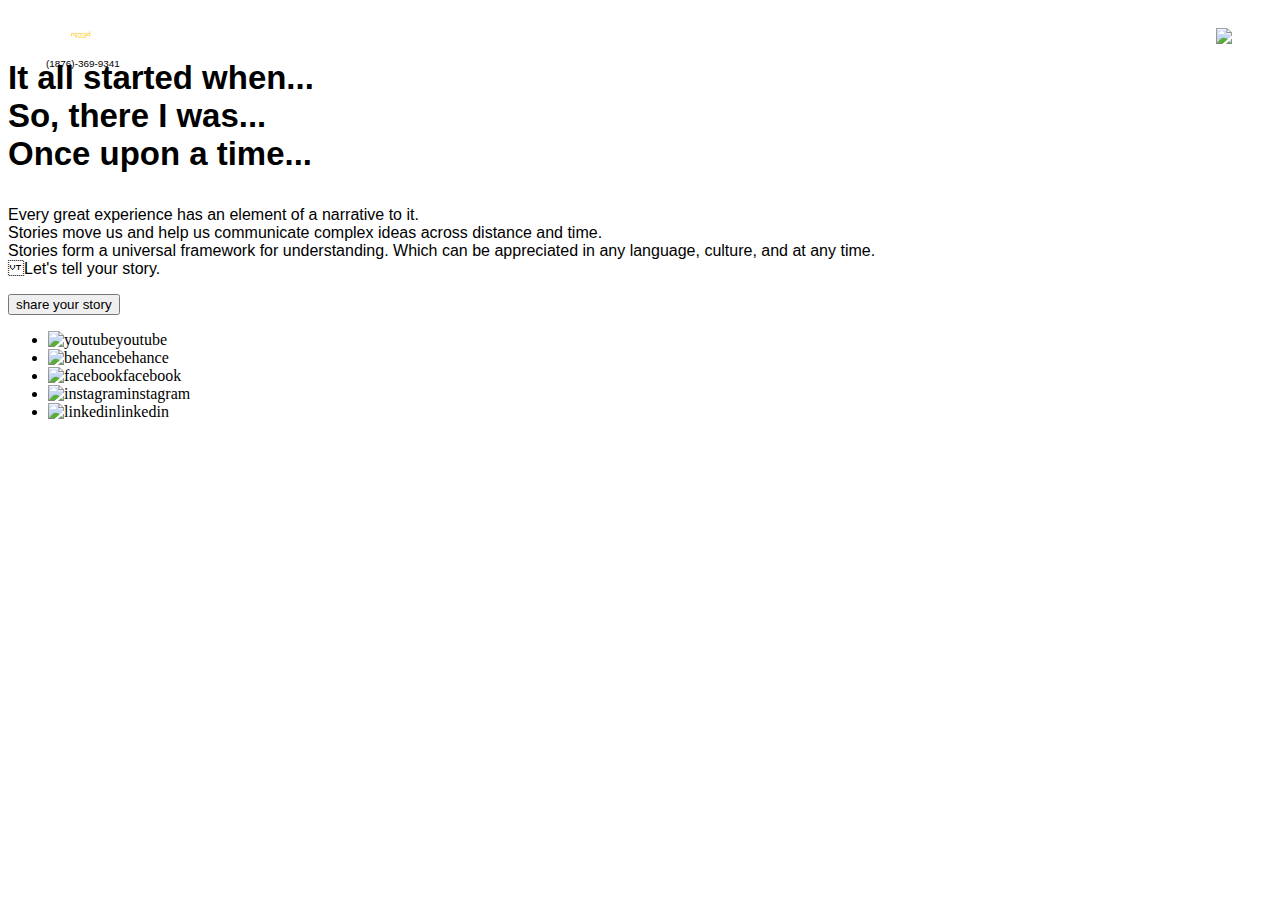
==== index.html @ e54c2149 "site update: +mobile menu styling" ====
<!DOCTYPE html>
<html>
	<head>
		<meta http-equiv="Content-Type" content="text/html;charset=UTF-8" />
		<meta name="viewport" content="width=device-width, initial-scale=1.0" />
		<meta
			name="description"
			content="The portfolio website of nomadwebandmedia.com. It Showcases web design and web development projects done by Jerome Derryl Matthews."
		/>
		<meta
			name="keywords"
			content="web design, web development, design blog,personal portfolio website, freelancer, web application development"
		/>
		<!-- look into generating keywords from a keyword pattern finder online near to site launch to refine SEO efforts. Use site's content for data mining.-->
		<meta name="author" content="Jerome Derryl Matthews" />

		<link rel="stylesheet" href="https://use.typekit.net/llu1gif.css" />
		<!-- project font imports from ADOBE fonts. Using the typekit.net CDN 
        for font delivery-->
		<link rel="stylesheet" type="text/css" href="main.css" />
		<!-- project main Stylesheet file. Complied from the main SCSS-->

		<title>nomad | Let's tell your story</title>
	</head>
	<body>
		<div class="sitenav__overlay">
		</div><!-- end mobile overlay-->
		<header class="header">
			<nav class="sitenav-container">
				<div class="sitenav-logo-contact-container">
					<img class="sitenav__logo"
						src="/img-mobile-p/Nomad-orange.png"
						href="/index.html"
						alt=" nomadWebAndMedia company logo"
					/><!-- end Logo-->
					<span class="sitenav__contactNum">(1876)-369-9341</span>

                    <img class="sitenav__hamburger" src="/img-mobile-p/icons8-hamburger-menu.png" alt="mobile navigation menu icon. Click for navigation">
				</div><!-- end Site Navigation Logo, Contact number, and Mobile Nav Contatiner-->
				
				<ul class="sitenav__links sitenav__links--hide">
					<li id=="projects"><a href="#">Projects</a></li>
					<li id="about"><a href="#">About</a></li>
					<li id="contact"><a href="#">Contact</a></li>
					<li id="blog"><a href="#">Blog</a></li>
				</ul><!-- end Ul-->
			
			</nav><!-- end Navigation -->
		</header>
		<!-- end Header -->
	

		<main class="main-container">
			<section class="hero-section-1">
				<article class="hero__article">
					<p class="hero__copy">
						It all started when... <br />
						So, there I was... <br />
						Once upon a time...<br/>
					</p>
				</article>
				<!-- end Article-->
			</section>
			<!-- end Hero Section - 1 -->

			<section class="hero-section-2">
				<article class="hero__article-2">
					<p class="hero__copy-body">
						Every great experience has an element of a narrative to it.

						<br />Stories move us and help us communicate complex ideas across distance
						and time.

						<br />Stories form a universal framework for understanding. Which can be
						appreciated in any language, culture, and at any time.
						<br />
						Let's tell your story.
					</p>
				</article>
				<!-- end Article-->
			</section>
			<!-- end Hero Section - 2-->

			<section class="hero-section-3">
				<button class="hero-button">share your story</button>
			</section>
			<!-- end Hero Section - 3-->
		</main>
		<!-- end Main Content -->

		<footer class="main-footer">
			<!-- social-media-icons-->
			<ul class="main-footer__social-icons">
				<li href="#"><img src="/sm-icons/icons8-youtube.svg" alt="youtube" />youtube</li>
				<li href="#"><img src="/sm-icons/icons8-behance.svg" alt="behance" />behance</li>
				<li href="#"><img src="/sm-icons/icons8-facebook.svg" alt="facebook" />facebook</li>
				<li href="#">
					<img src="/sm-icons/icons8-instagram.svg" alt="instagram" />instagram
				</li>
				<li href="#"><img src="/sm-icons/icons8-linkedin.svg" alt="linkedin" />linkedin</li>
			</ul>
			<!-- end Social-media-icons-->
		</footer>
		<!-- end Main Footer-->

        <script src="/main.js" type="text/javascript" defer></script><!-- end script -->
	</body>
</html>
---- main.css ----
@import url("/partials/_base.css");
.hero__copy {
  font-family: proxima-nova, Arial, Helvetica, sans-serif;
  font-weight: 900;
  font-style: normal;
  font-size: 2.06rem;
}

.hero__copy-body {
  font-size: 1rem;
  font-family: futura-pt, Helvetica, Arial, sans-serif;
  font-weight: 400;
  font-style: normal;
}

.sitenav--container {
  position: relative;
  z-index: 1;
}

.sitenav-logo-contact-container {
  position: relative;
}

.sitenav__logo {
  position: absolute;
  width: 94px;
  height: 53px;
  top: 0px;
  left: 26px;
}

.sitenav__contactNum {
  position: relative;
  display: inline-block;
  width: 115px;
  top: 45px;
  left: 38px;
  font-family: proxima-nova, Arial, Helvetica, sans-serif;
  font-weight: 400;
  font-style: normal;
  font-size: 0.62rem;
}

.sitenav__links--hide {
  display: none;
}

.sitenav__links--show {
  display: block;
}

.sitenav__links {
  z-index: 3;
  position: fixed;
  top: 15vh;
  left: 65px;
  margin: auto;
  text-align: center;
  font-family: futura-pt, Helvetica, Arial, sans-serif;
  font-weight: 400;
  font-style: normal;
  font-size: 1.87rem;
}
.sitenav__links li {
  width: 140px;
  height: 67px;
  margin-top: 50px;
  margin-bottom: 50px;
  list-style: none;
  background-color: rgba(109, 109, 109, 0.2);
}
.sitenav__links li > a {
  text-decoration: none;
  color: #fff;
}

.sitenav__hamburger {
  position: absolute;
  right: 36px;
  top: 20px;
  width: 20px;
  height: 20px;
}

.--overlay-remove {
  display: none;
}

.--mobile-overlay {
  position: fixed;
  background-color: rgba(0, 0, 0, 0.9);
  width: 100vw;
  height: 100vh;
  z-index: 2;
}/*# sourceMappingURL=main.css.map */
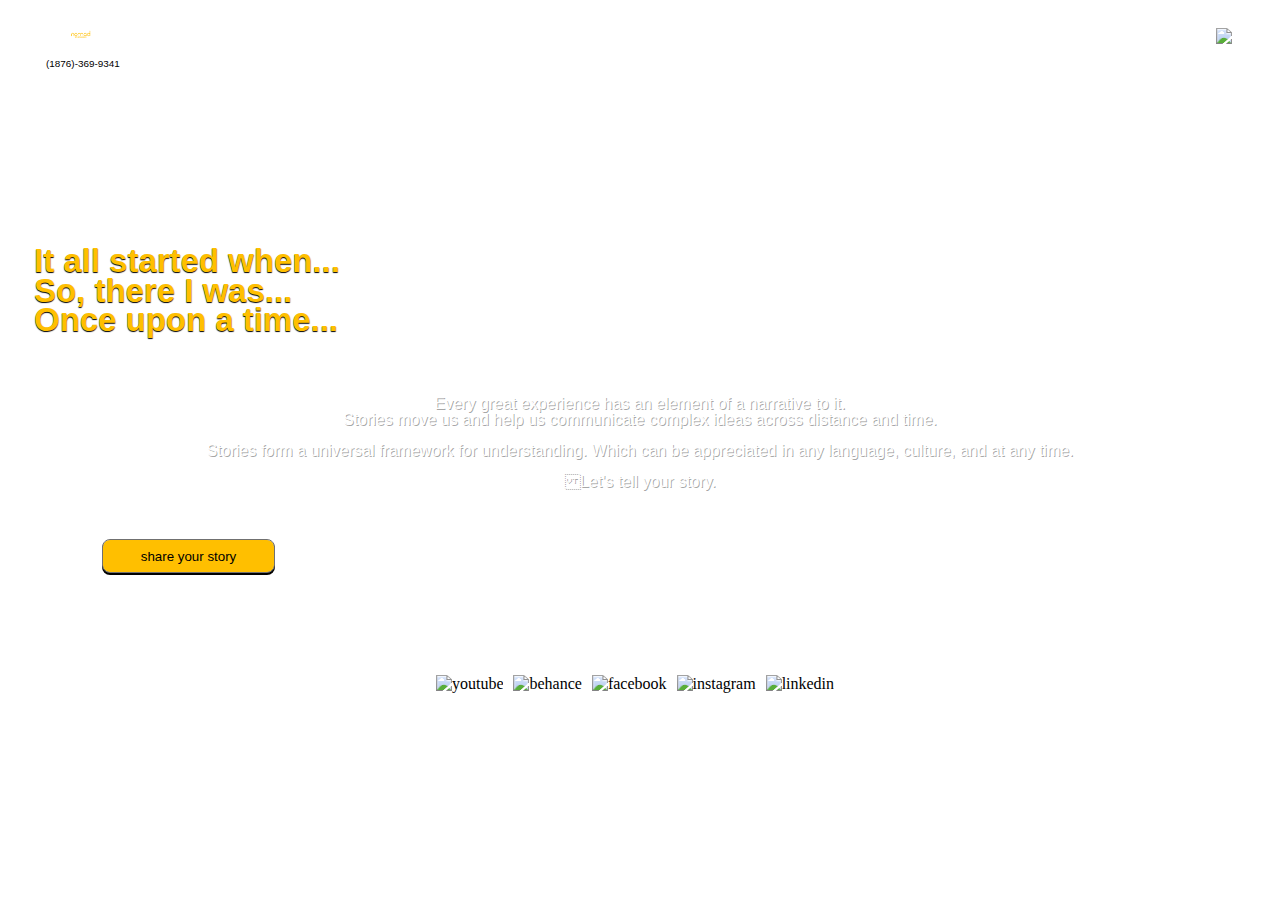
==== commit 0ed7b4ce: "site update: +  set design layout from m-p design." ====
--- a/index.html
+++ b/index.html
@@ -23,32 +23,63 @@
 		<title>nomad | Let's tell your story</title>
 	</head>
 	<body>
-		<div class="sitenav__overlay">
-		</div><!-- end mobile overlay-->
+		<div class="sitenav__overlay"></div>
+		<!-- end mobile overlay-->
 		<header class="header">
 			<nav class="sitenav-container">
 				<div class="sitenav-logo-contact-container">
-					<img class="sitenav__logo"
+					<img
+						class="sitenav__logo"
 						src="/img-mobile-p/Nomad-orange.png"
 						href="/index.html"
 						alt=" nomadWebAndMedia company logo"
 					/><!-- end Logo-->
 					<span class="sitenav__contactNum">(1876)-369-9341</span>
 
-                    <img class="sitenav__hamburger" src="/img-mobile-p/icons8-hamburger-menu.png" alt="mobile navigation menu icon. Click for navigation">
-				</div><!-- end Site Navigation Logo, Contact number, and Mobile Nav Contatiner-->
-				
+					<img
+						class="sitenav__hamburger"
+						src="/img-mobile-p/icons8-hamburger-menu.png"
+						alt="mobile navigation menu icon. Click for navigation"
+					/>
+				</div>
+				<!-- end Site Navigation Logo, Contact number, and Mobile Nav Contatiner-->
+
 				<ul class="sitenav__links sitenav__links--hide">
-					<li id=="projects"><a href="#">Projects</a></li>
-					<li id="about"><a href="#">About</a></li>
-					<li id="contact"><a href="#">Contact</a></li>
-					<li id="blog"><a href="#">Blog</a></li>
-				</ul><!-- end Ul-->
-			
-			</nav><!-- end Navigation -->
+					<div id="projects">
+						<li>
+							<a href="#">
+								<span id="projects-text">Projects</span>
+							</a>
+						</li>
+					</div>
+
+					<div id="about">
+						<li>
+							<a href="#">
+								<span id="about-text">About</span>
+							</a>
+						</li>
+					</div>
+					<div id="contact">
+						<li>
+							<a href="#">
+								<span id="contact-text">Contact</span>
+							</a>
+						</li>
+					</div>
+					<div id="blog">
+						<li>
+							<a href="#">
+								<span id="blog-text">Blog</span>
+							</a>
+						</li>
+					</div>
+				</ul>
+				<!-- end Ul-->
+			</nav>
+			<!-- end Navigation -->
 		</header>
 		<!-- end Header -->
-	
 
 		<main class="main-container">
 			<section class="hero-section-1">
@@ -56,7 +87,7 @@
 					<p class="hero__copy">
 						It all started when... <br />
 						So, there I was... <br />
-						Once upon a time...<br/>
+						Once upon a time...<br />
 					</p>
 				</article>
 				<!-- end Article-->
@@ -66,14 +97,14 @@
 			<section class="hero-section-2">
 				<article class="hero__article-2">
 					<p class="hero__copy-body">
-						Every great experience has an element of a narrative to it.
-
-						<br />Stories move us and help us communicate complex ideas across distance
-						and time.
+						Every great experience has an element of a narrative to it.<br />Stories
+						move us and help us communicate complex ideas across distance and time.
+						<br />
+						
 
 						<br />Stories form a universal framework for understanding. Which can be
 						appreciated in any language, culture, and at any time.
-						<br />
+						<br /> <br>
 						 Let's tell your story.
 					</p>
@@ -86,24 +117,27 @@
 				<button class="hero-button">share your story</button>
 			</section>
 			<!-- end Hero Section - 3-->
+
+			<footer class="main-footer">
+				<!-- social-media-icons-->
+				<ul class="main-footer__social-icons">
+					<li href="#"><img src="/m-p-sm-icons/icons8-youtube.svg" alt="youtube" /></li>
+					<li href="#"><img src="/m-p-sm-icons/icons8-behance.svg" alt="behance" /></li>
+					<li href="#"><img src="/m-p-sm-icons/icons8-facebook.svg" alt="facebook" /></li>
+					<li href="#">
+						<img src="/m-p-sm-icons/icons8-instagram.svg" alt="instagram" />
+					</li>
+					<li href="#"><img src="/m-p-sm-icons/icons8-linkedin.svg" alt="linkedin" /></li>
+				</ul>
+				<!-- end Social-media-icons-->
+			</footer>
+			<!-- end Main Footer-->
 		</main>
 		<!-- end Main Content -->
 
-		<footer class="main-footer">
-			<!-- social-media-icons-->
-			<ul class="main-footer__social-icons">
-				<li href="#"><img src="/sm-icons/icons8-youtube.svg" alt="youtube" />youtube</li>
-				<li href="#"><img src="/sm-icons/icons8-behance.svg" alt="behance" />behance</li>
-				<li href="#"><img src="/sm-icons/icons8-facebook.svg" alt="facebook" />facebook</li>
-				<li href="#">
-					<img src="/sm-icons/icons8-instagram.svg" alt="instagram" />instagram
-				</li>
-				<li href="#"><img src="/sm-icons/icons8-linkedin.svg" alt="linkedin" />linkedin</li>
-			</ul>
-			<!-- end Social-media-icons-->
-		</footer>
-		<!-- end Main Footer-->
+		
 
-        <script src="/main.js" type="text/javascript" defer></script><!-- end script -->
+		<script src="/main.js" type="text/javascript" defer></script>
+		<!-- end script -->
 	</body>
 </html>
--- a/main.css
+++ b/main.css
@@ -53,22 +53,48 @@
 .sitenav__links {
   z-index: 3;
   position: fixed;
-  top: 15vh;
-  left: 65px;
+  left: 72px;
   margin: auto;
-  text-align: center;
   font-family: futura-pt, Helvetica, Arial, sans-serif;
   font-weight: 400;
   font-style: normal;
   font-size: 1.87rem;
 }
-.sitenav__links li {
+.sitenav__links #projects {
+  text-align: center;
   width: 140px;
   height: 67px;
-  margin-top: 50px;
-  margin-bottom: 50px;
+  background-color: rgba(109, 109, 109, 0.2);
+  position: relative;
+  margin-top: 67px;
+}
+.sitenav__links #about,
+.sitenav__links #contact {
+  text-align: center;
+  width: 140px;
+  height: 67px;
+  background-color: rgba(109, 109, 109, 0.2);
+  position: relative;
+  margin-top: 130px;
+  margin-bottom: 130px;
+}
+.sitenav__links #blog {
+  text-align: center;
+  width: 140px;
+  height: 67px;
+  background-color: rgba(109, 109, 109, 0.2);
+  position: relative;
+  margin-bottom: 66px;
+}
+.sitenav__links #projects-text,
+.sitenav__links #about-text,
+.sitenav__links #contact-text,
+.sitenav__links #blog-text {
+  position: relative;
+  top: 15px;
+}
+.sitenav__links li {
   list-style: none;
-  background-color: rgba(109, 109, 109, 0.2);
 }
 .sitenav__links li > a {
   text-decoration: none;
@@ -93,4 +119,62 @@
   width: 100vw;
   height: 100vh;
   z-index: 2;
+}
+
+.main-container {
+  position: relative;
+  top: 220px;
+}
+
+body {
+  background-image: url("/img-mobile-p/m-p-home-bg-img.png");
+  background-position: top 0px left -367px;
+  background-repeat: no-repeat;
+}
+body .hero__copy {
+  color: #ffbf00;
+  margin: 0px 26px 61px 26px;
+  letter-spacing: 0px;
+  text-shadow: 0px 1px 1px #000000;
+  line-height: 90%;
+}
+body .hero__copy-body {
+  color: #ffffff;
+  margin: auto 57px;
+  letter-spacing: 0px;
+  text-shadow: 1px 1px 0px rgba(0, 0, 0, 0.3490196078);
+  opacity: 1;
+  text-align: center;
+  line-height: 98%;
+  margin-bottom: 49px;
+}
+body .hero-button {
+  background: #ffbf00 0% 0% no-repeat padding-box;
+  box-shadow: 0px 2px 0px #000000;
+  border: 1px solid #707070;
+  border-radius: 8px;
+  opacity: 1;
+  position: relative;
+  left: 94px;
+  width: 173px;
+  height: 34px;
+  margin-bottom: 102px;
+}
+
+.main-footer {
+  margin-bottom: 30px;
+}
+
+.main-footer__social-icons {
+  margin: 0px;
+  padding: 0px;
+  display: flex;
+  flex-direction: row;
+  flex-wrap: wrap;
+  list-style: none;
+  text-decoration: none;
+  justify-content: center;
+}
+.main-footer__social-icons li {
+  margin-right: 10px;
 }/*# sourceMappingURL=main.css.map */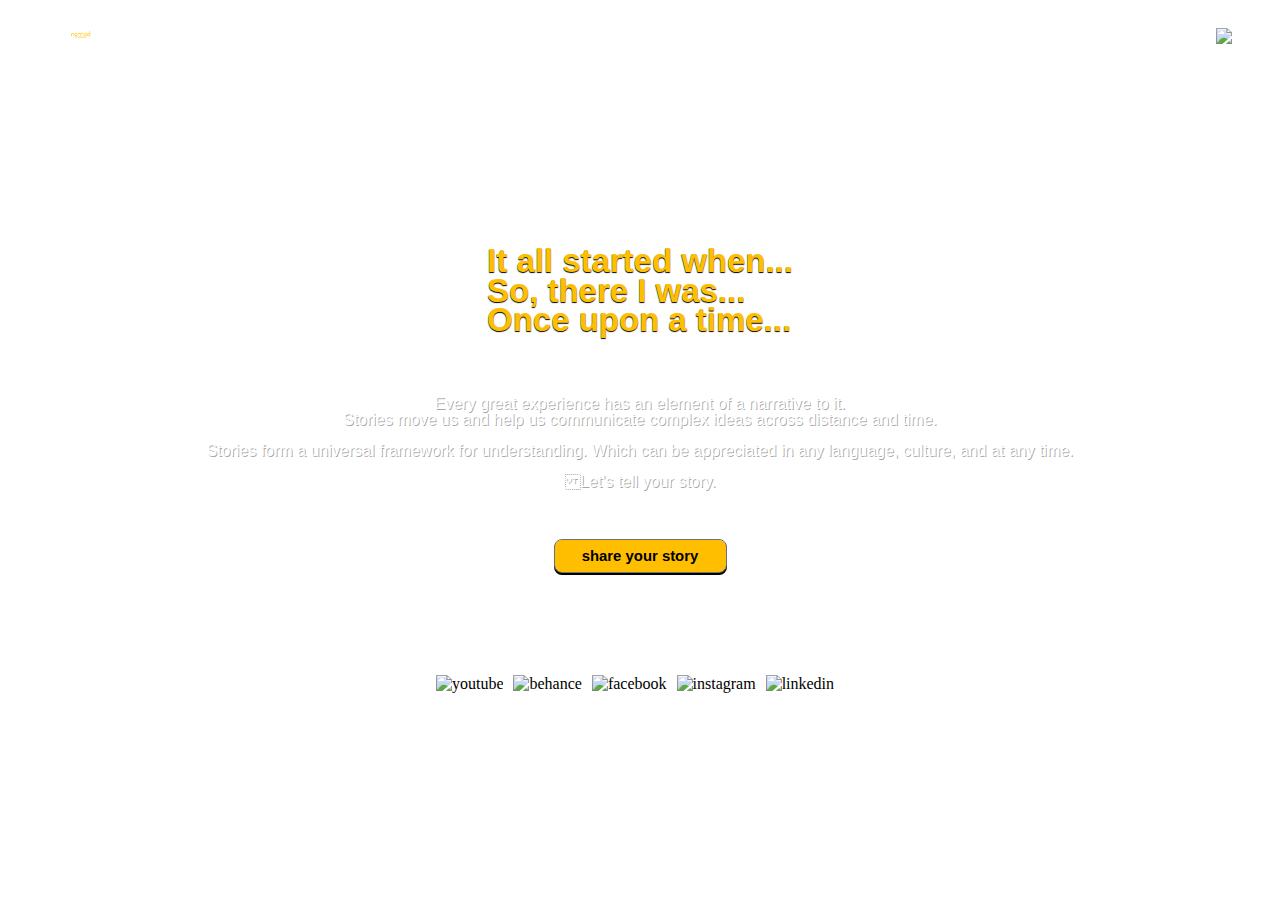
==== commit 61d037d5: "site update: +trial-file organization - css&scss" ====
--- a/index.html
+++ b/index.html
@@ -18,6 +18,10 @@
 		<!-- project font imports from ADOBE fonts. Using the typekit.net CDN 
         for font delivery-->
 		<link rel="stylesheet" type="text/css" href="main.css" />
+		<link rel="stylesheet" type="text/css" href="homeTabletP.css" />
+		<link rel="stylesheet" type="text/css" href="homeTabletL.css" />
+		<link rel="stylesheet" type="text/css" href="homeDesktopL.css" />
+
 		<!-- project main Stylesheet file. Complied from the main SCSS-->
 
 		<title>nomad | Let's tell your story</title>
@@ -38,7 +42,7 @@
 
 					<img
 						class="sitenav__hamburger"
-						src="/img-mobile-p/icons8-hamburger-menu.png"
+						src="/m-p-sm-icons/icons8-hamburger-menu-100-white.svg"
 						alt="mobile navigation menu icon. Click for navigation"
 					/>
 				</div>
@@ -100,11 +104,10 @@
 						Every great experience has an element of a narrative to it.<br />Stories
 						move us and help us communicate complex ideas across distance and time.
 						<br />
-						
 
 						<br />Stories form a universal framework for understanding. Which can be
-						appreciated in any language, culture, and at any time.
-						<br /> <br>
+						appreciated in any language, culture, and at any time. <br />
+						<br />
 						 Let's tell your story.
 					</p>
@@ -135,8 +138,6 @@
 		</main>
 		<!-- end Main Content -->
 
-		
-
 		<script src="/main.js" type="text/javascript" defer></script>
 		<!-- end script -->
 	</body>
--- a/main.css
+++ b/main.css
@@ -1,18 +1,4 @@
 @import url("/partials/_base.css");
-.hero__copy {
-  font-family: proxima-nova, Arial, Helvetica, sans-serif;
-  font-weight: 900;
-  font-style: normal;
-  font-size: 2.06rem;
-}
-
-.hero__copy-body {
-  font-size: 1rem;
-  font-family: futura-pt, Helvetica, Arial, sans-serif;
-  font-weight: 400;
-  font-style: normal;
-}
-
 .sitenav--container {
   position: relative;
   z-index: 1;
@@ -40,6 +26,7 @@
   font-weight: 400;
   font-style: normal;
   font-size: 0.62rem;
+  color: #fff;
 }
 
 .sitenav__links--hide {
@@ -122,8 +109,18 @@
 }
 
 .main-container {
+  justify-content: center;
   position: relative;
   top: 220px;
+}
+
+.hero-section-1,
+.hero-section-2,
+.hero-section-3 {
+  display: flex;
+  flex-direction: row;
+  flex-wrap: wrap;
+  justify-content: center;
 }
 
 body {
@@ -132,6 +129,10 @@
   background-repeat: no-repeat;
 }
 body .hero__copy {
+  font-family: proxima-nova, Arial, Helvetica, sans-serif;
+  font-weight: 900;
+  font-style: normal;
+  font-size: 2.06rem;
   color: #ffbf00;
   margin: 0px 26px 61px 26px;
   letter-spacing: 0px;
@@ -139,6 +140,10 @@
   line-height: 90%;
 }
 body .hero__copy-body {
+  font-size: 1rem;
+  font-family: futura-pt, Helvetica, Arial, sans-serif;
+  font-weight: 400;
+  font-style: normal;
   color: #ffffff;
   margin: auto 57px;
   letter-spacing: 0px;
@@ -155,10 +160,13 @@
   border-radius: 8px;
   opacity: 1;
   position: relative;
-  left: 94px;
   width: 173px;
   height: 34px;
   margin-bottom: 102px;
+  font-family: proxima-nova, Arial, Helvetica, sans-serif;
+  font-weight: 900;
+  font-style: normal;
+  font-size: 0.93rem;
 }
 
 .main-footer {
@@ -177,4 +185,8 @@
 }
 .main-footer__social-icons li {
   margin-right: 10px;
-}/*# sourceMappingURL=main.css.map */+}
+
+/*SECTION: [RESPONSIVE DESIGN] */
+/*NOTE : Query breakpoints*/
+/*!SECTION: END - [RESPONSIVE DESIGN] *//*# sourceMappingURL=main.css.map */--- a/homeTabletL.css
+++ b/homeTabletL.css
@@ -0,0 +1,8 @@
+/*SECTION ABOVE MOBILE PHONES - TABLET  - LANDSCAPE -  >1000px */
+@media (min-width: 800px) {
+  body {
+    background: url("/img-tablet-l/medium-cody-board-stargazing-sullivan-unsplash.jpg") !important;
+  }
+}
+/*!SECTION ABOVE MOBILE PHONES - TABLET RANGE  - LANDSCAPE -   >1000px */
+/*!SECTION: END - [RESPONSIVE DESIGN] *//*# sourceMappingURL=homeTabletL.css.map */--- a/homeDesktopL.css
+++ b/homeDesktopL.css
@@ -0,0 +1,8 @@
+/*SECTION ABOVE MOBILE PHONES - TABLET  - LANDSCAPE -  >1000px */
+@media (min-width: 1920px) {
+  body {
+    background: url("/img-desktop-l/pexels-marcelo-jaboo-Chair-spotlight.jpg") !important;
+  }
+}
+/*!SECTION ABOVE MOBILE PHONES - TABLET RANGE  - LANDSCAPE -   >1000px */
+/*!SECTION: END - [RESPONSIVE DESIGN] *//*# sourceMappingURL=homeDesktopL.css.map */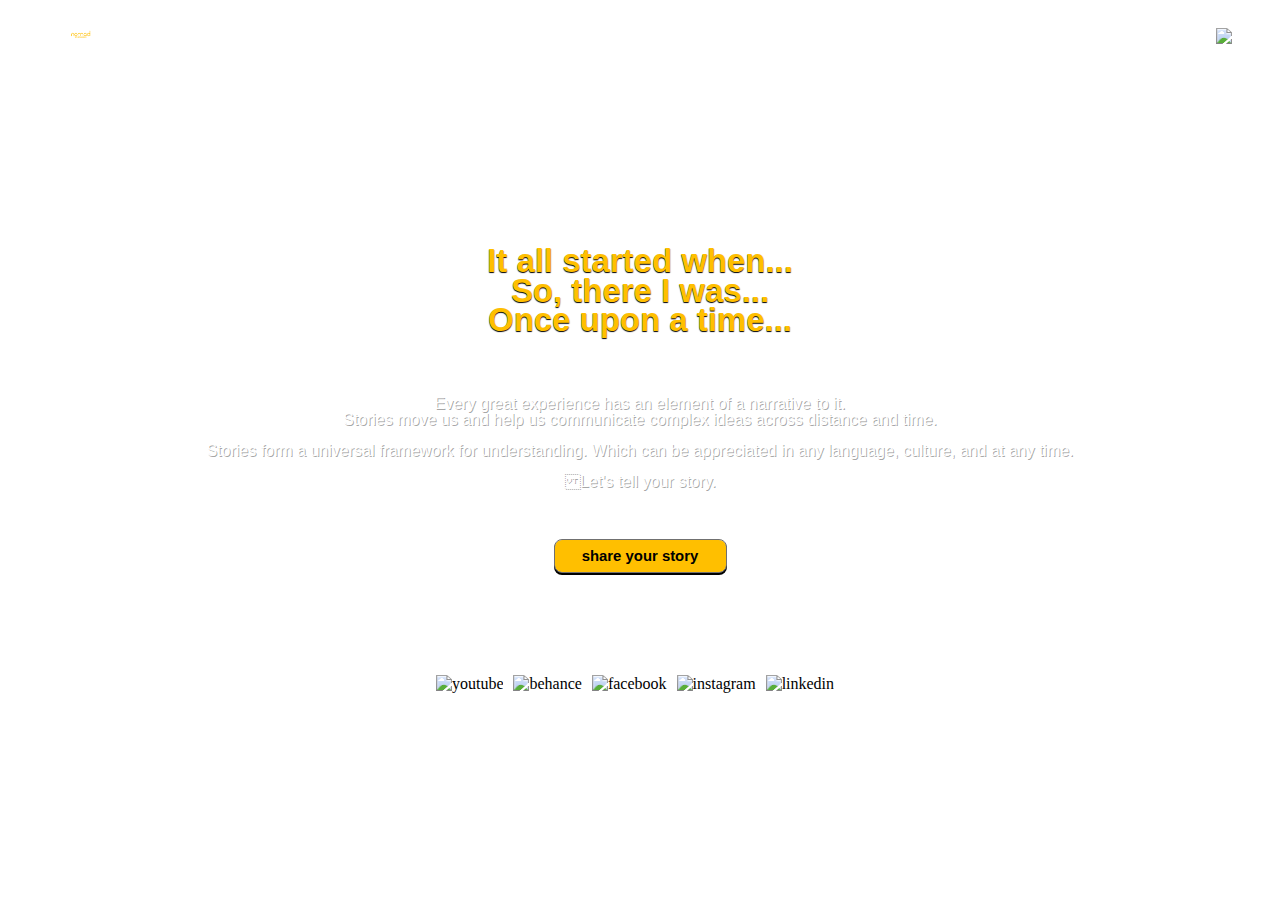
==== commit 6de17250: "site update: +corrected style organization." ====
--- a/index.html
+++ b/index.html
@@ -18,9 +18,9 @@
 		<!-- project font imports from ADOBE fonts. Using the typekit.net CDN 
         for font delivery-->
 		<link rel="stylesheet" type="text/css" href="main.css" />
-		<link rel="stylesheet" type="text/css" href="homeTabletP.css" />
+		<!-- <link rel="stylesheet" type="text/css" href="homeTabletP.css" />
 		<link rel="stylesheet" type="text/css" href="homeTabletL.css" />
-		<link rel="stylesheet" type="text/css" href="homeDesktopL.css" />
+		<link rel="stylesheet" type="text/css" href="homeDesktopL.css" /> -->
 
 		<!-- project main Stylesheet file. Complied from the main SCSS-->
 
--- a/main.css
+++ b/main.css
@@ -1,4 +1,4 @@
-@import url("/partials/_base.css");
+@import "/partials/_base.css";
 .sitenav--container {
   position: relative;
   z-index: 1;
@@ -113,6 +113,11 @@
   position: relative;
   top: 220px;
 }
+@media (max-width: 359px) {
+  .main-container {
+    top: 150px;
+  }
+}
 
 .hero-section-1,
 .hero-section-2,
@@ -127,6 +132,7 @@
   background-image: url("/img-mobile-p/m-p-home-bg-img.png");
   background-position: top 0px left -367px;
   background-repeat: no-repeat;
+  background-attachment: scroll;
 }
 body .hero__copy {
   font-family: proxima-nova, Arial, Helvetica, sans-serif;
@@ -138,6 +144,7 @@
   letter-spacing: 0px;
   text-shadow: 0px 1px 1px #000000;
   line-height: 90%;
+  text-align: center;
 }
 body .hero__copy-body {
   font-size: 1rem;
@@ -152,6 +159,11 @@
   text-align: center;
   line-height: 98%;
   margin-bottom: 49px;
+}
+@media (max-width: 359px) {
+  body .hero__copy-body {
+    margin: 0px 57px 9px;
+  }
 }
 body .hero-button {
   background: #ffbf00 0% 0% no-repeat padding-box;
@@ -168,6 +180,11 @@
   font-style: normal;
   font-size: 0.93rem;
 }
+@media (max-width: 359px) {
+  body .hero-button {
+    margin-bottom: 50px;
+  }
+}
 
 .main-footer {
   margin-bottom: 30px;
@@ -179,6 +196,7 @@
   display: flex;
   flex-direction: row;
   flex-wrap: wrap;
+  justify-content: center;
   list-style: none;
   text-decoration: none;
   justify-content: center;
@@ -189,4 +207,55 @@
 
 /*SECTION: [RESPONSIVE DESIGN] */
 /*NOTE : Query breakpoints*/
+/*SECTION ABOVE MOBILE PHONES - TABLET  - PORTRAIT -  >480px */
+@media (min-width: 480px) {
+  /*SECTION: MOBILE - PORTRAIT - NAVIGATION*/
+  /* // .header {
+  // } */
+  .sitenav--container {
+    position: relative;
+    z-index: 1;
+  }
+  .sitenav-logo-contact-container {
+    position: relative;
+  }
+  .sitenav__logo {
+    position: absolute;
+    width: 94px;
+    height: 53px;
+    top: 0px;
+    left: 26px;
+  }
+  .sitenav__contactNum {
+    position: relative;
+    display: inline-block;
+    width: 115px;
+    top: 45px;
+    left: 38px;
+    color: #fff;
+  }
+  /*NOTE: Mobile navigation links html code hidden since they'll only be shown in the overlay prompt. After Clicking Hamburger menu icon.*/
+  /*!SECTION END - MOBILE - PORTRAIT - NAVIGATION*/
+  body {
+    background: url("/img-tablet-p/campfire-conversations.jpeg") !important;
+  }
+}
+/*!SECTION ABOVE MOBILE PHONES - TABLET RANGE  - PORTRAIT -   >480px */
+/*!SECTION: END - [RESPONSIVE DESIGN] */
+/*SECTION ABOVE MOBILE PHONES - TABLET  - LANDSCAPE -  >1000px */
+@media (min-width: 800px) {
+  body {
+    background: url("/img-tablet-l/medium-cody-board-stargazing-sullivan-unsplash.jpg") !important;
+  }
+}
+/*!SECTION ABOVE MOBILE PHONES - TABLET RANGE  - LANDSCAPE -   >1000px */
+/*!SECTION: END - [RESPONSIVE DESIGN] */
+/*SECTION ABOVE MOBILE PHONES - TABLET  - LANDSCAPE -  >1000px */
+@media (min-width: 1920px) {
+  body {
+    background: url("/img-desktop-l/pexels-marcelo-jaboo-Chair-spotlight.jpg") !important;
+  }
+}
+/*!SECTION ABOVE MOBILE PHONES - TABLET RANGE  - LANDSCAPE -   >1000px */
+/*!SECTION: END - [RESPONSIVE DESIGN] */
 /*!SECTION: END - [RESPONSIVE DESIGN] *//*# sourceMappingURL=main.css.map */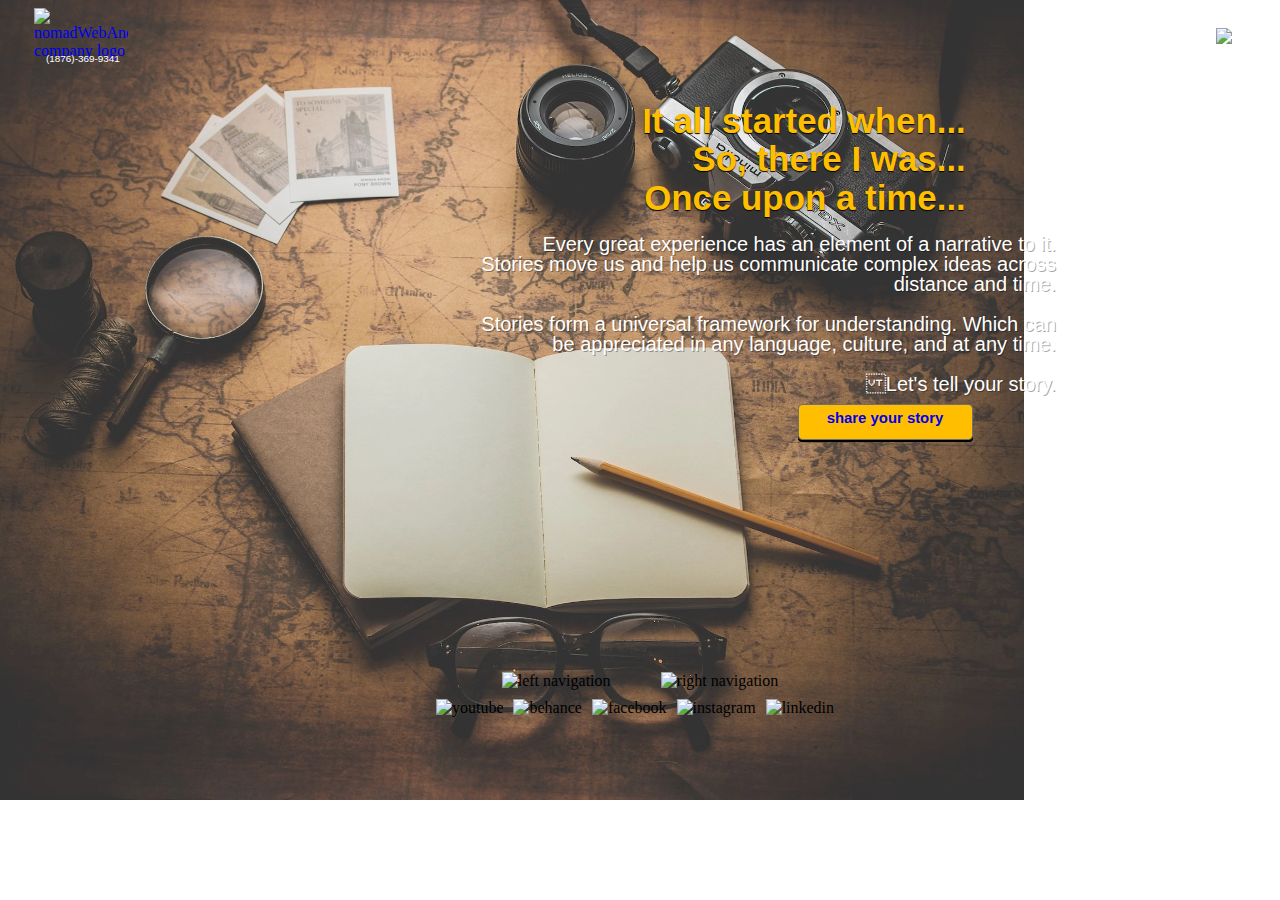
==== commit 00d917ec: "site update:  links fix - style to look like btns." ====
--- a/index.html
+++ b/index.html
@@ -5,7 +5,7 @@
 		<meta name="viewport" content="width=device-width, initial-scale=1.0" />
 		<meta
 			name="description"
-			content="The portfolio website of nomadwebandmedia.com. It Showcases web design and web development projects done by Jerome Derryl Matthews."
+			content="The portfolio website of nomadwebandmedia.com. It showcases web design and web development projects done by Jerome Derryl Matthews."
 		/>
 		<meta
 			name="keywords"
@@ -18,9 +18,6 @@
 		<!-- project font imports from ADOBE fonts. Using the typekit.net CDN 
         for font delivery-->
 		<link rel="stylesheet" type="text/css" href="main.css" />
-		<!-- <link rel="stylesheet" type="text/css" href="homeTabletP.css" />
-		<link rel="stylesheet" type="text/css" href="homeTabletL.css" />
-		<link rel="stylesheet" type="text/css" href="homeDesktopL.css" /> -->
 
 		<!-- project main Stylesheet file. Complied from the main SCSS-->
 
@@ -32,17 +29,20 @@
 		<header class="header">
 			<nav class="sitenav-container">
 				<div class="sitenav-logo-contact-container">
-					<img
-						class="sitenav__logo"
-						src="/img-mobile-p/Nomad-orange.png"
-						href="/index.html"
-						alt=" nomadWebAndMedia company logo"
-					/><!-- end Logo-->
+					<a href="/index.html">
+						<img
+							class="sitenav__logo"
+							src="/img/img-mobile-p/Nomad-orange.png"
+							alt=" nomadWebAndMedia company logo"
+						/>
+					</a>
+
+					<!-- end Logo-->
 					<span class="sitenav__contactNum">(1876)-369-9341</span>
 
 					<img
 						class="sitenav__hamburger"
-						src="/m-p-sm-icons/icons8-hamburger-menu-100-white.svg"
+						src="/img/m-p-sm-icons/icons8-hamburger-menu-100-white.svg"
 						alt="mobile navigation menu icon. Click for navigation"
 					/>
 				</div>
@@ -50,37 +50,67 @@
 
 				<ul class="sitenav__links sitenav__links--hide">
 					<div id="projects">
+						<a href="/projects/projects.html">
+							<li>
+								<span id="projects-text">Projects</span>
+							</li>
+						</a>
+					</div>
+
+					<div id="about">
+						<a href="/about/about.html">
+							<li><span id="about-text">About</span></li>
+						</a>
+					</div>
+					<div id="contact">
+						<a href="/contact/contact.html">
+							<li><span id="contact-text">Contact</span></li>
+						</a>
+					</div>
+					<div id="blog">
+						<a href="/blog/blog.html">
+							<li>
+								<span id="blog-text">Blog</span>
+							</li>
+						</a>
+					</div>
+				</ul>
+				<!-- end Ul-->
+				<!-- NAVIGATION: TABLET - > DESKTOP RANGE -->
+				<ul class="mainnav__links">
+					<div id="mn-projects">
 						<li>
-							<a href="#">
-								<span id="projects-text">Projects</span>
+							<a href="/projects/projects.html">
+								<span id="mn-projects-text">Projects</span>
 							</a>
 						</li>
 					</div>
 
-					<div id="about">
+					<div id="mn-about">
 						<li>
-							<a href="#">
-								<span id="about-text">About</span>
+							<a href="/about/about.html">
+								<span id="mn-about-text">About</span>
 							</a>
 						</li>
 					</div>
-					<div id="contact">
+					<div id="mn-contact">
 						<li>
-							<a href="#">
-								<span id="contact-text">Contact</span>
+							<a href="/contact/contact.html">
+								<span id="mn-contact-text">Contact</span>
 							</a>
 						</li>
 					</div>
-					<div id="blog">
+					<div id="mn-blog">
 						<li>
-							<a href="#">
-								<span id="blog-text">Blog</span>
+							<a href="/blog/blog.html">
+								<span id="mn-blog-text">Blog</span>
 							</a>
 						</li>
 					</div>
 				</ul>
 				<!-- end Ul-->
 			</nav>
+
 			<!-- end Navigation -->
 		</header>
 		<!-- end Header -->
@@ -117,20 +147,45 @@
 			<!-- end Hero Section - 2-->
 
 			<section class="hero-section-3">
-				<button class="hero-button">share your story</button>
+				<a href="/contact/contact.html" class="hero-button">
+					<p class="hero-text">share your story</p>
+				</a>
 			</section>
 			<!-- end Hero Section - 3-->
+
+			<div class="nav-chevrons">
+				<span class="left-chev"
+					><img
+						src="img/img-tablet-p/icon-navigation-chevron_left_24px.svg"
+						alt="left navigation "
+				/></span>
+
+				<span class="right-chev"
+					><img
+						src="/img/img-tablet-p/icon-navigation-chevron_right_24px.svg"
+						alt="right navigation "
+				/></span>
+			</div>
+			<!-- end Nav chevrons -->
 
 			<footer class="main-footer">
 				<!-- social-media-icons-->
 				<ul class="main-footer__social-icons">
-					<li href="#"><img src="/m-p-sm-icons/icons8-youtube.svg" alt="youtube" /></li>
-					<li href="#"><img src="/m-p-sm-icons/icons8-behance.svg" alt="behance" /></li>
-					<li href="#"><img src="/m-p-sm-icons/icons8-facebook.svg" alt="facebook" /></li>
 					<li href="#">
-						<img src="/m-p-sm-icons/icons8-instagram.svg" alt="instagram" />
+						<img src="/img/m-p-sm-icons/icons8-youtube.svg" alt="youtube" />
 					</li>
-					<li href="#"><img src="/m-p-sm-icons/icons8-linkedin.svg" alt="linkedin" /></li>
+					<li href="#">
+						<img src="/img/m-p-sm-icons/icons8-behance.svg" alt="behance" />
+					</li>
+					<li href="#">
+						<img src="/img/m-p-sm-icons/icons8-facebook.svg" alt="facebook" />
+					</li>
+					<li href="#">
+						<img src="/img/m-p-sm-icons/icons8-instagram.svg" alt="instagram" />
+					</li>
+					<li href="#">
+						<img src="/img/m-p-sm-icons/icons8-linkedin.svg" alt="linkedin" />
+					</li>
 				</ul>
 				<!-- end Social-media-icons-->
 			</footer>
--- a/main.css
+++ b/main.css
@@ -1,4 +1,4 @@
-@import "/partials/_base.css";
+@import "partials/_base.css";
 .sitenav--container {
   position: relative;
   z-index: 1;
@@ -14,10 +14,11 @@
   height: 53px;
   top: 0px;
   left: 26px;
+  z-index: 7;
 }
 
 .sitenav__contactNum {
-  position: relative;
+  position: absolute;
   display: inline-block;
   width: 115px;
   top: 45px;
@@ -27,6 +28,7 @@
   font-style: normal;
   font-size: 0.62rem;
   color: #fff;
+  z-index: 7;
 }
 
 .sitenav__links--hide {
@@ -38,7 +40,7 @@
 }
 
 .sitenav__links {
-  z-index: 3;
+  z-index: 11;
   position: fixed;
   left: 72px;
   margin: auto;
@@ -80,12 +82,15 @@
   position: relative;
   top: 15px;
 }
+.sitenav__links a {
+  text-decoration: none;
+}
 .sitenav__links li {
   list-style: none;
 }
-.sitenav__links li > a {
+.sitenav__links a > li {
   text-decoration: none;
-  color: #fff;
+  color: #ffffff;
 }
 
 .sitenav__hamburger {
@@ -94,6 +99,7 @@
   top: 20px;
   width: 20px;
   height: 20px;
+  z-index: 7;
 }
 
 .--overlay-remove {
@@ -105,9 +111,72 @@
   background-color: rgba(0, 0, 0, 0.9);
   width: 100vw;
   height: 100vh;
-  z-index: 2;
-}
-
+  z-index: 10;
+}
+
+.mainnav__links {
+  display: none;
+}
+
+/*SECTION ABOVE MOBILE PHONES - TABLET  - LANDSCAPE -  >1000px */
+@media (min-width: 768px) {
+  .sitenav__links {
+    z-index: 11;
+    position: fixed;
+    left: 35%;
+    margin-top: 60px;
+    font-family: futura-pt, Helvetica, Arial, sans-serif;
+    font-weight: 400;
+    font-style: normal;
+    font-size: 1.87rem;
+  }
+  .sitenav__links #projects {
+    text-align: center;
+    width: 140px;
+    height: 67px;
+    background-color: rgba(109, 109, 109, 0.2);
+    position: relative;
+    margin-top: 67px;
+  }
+  .sitenav__links #about,
+  .sitenav__links #contact {
+    text-align: center;
+    width: 140px;
+    height: 67px;
+    background-color: rgba(109, 109, 109, 0.2);
+    position: relative;
+    margin-top: 130px;
+    margin-bottom: 130px;
+  }
+  .sitenav__links #blog {
+    text-align: center;
+    width: 140px;
+    height: 67px;
+    background-color: rgba(109, 109, 109, 0.2);
+    position: relative;
+    margin-bottom: 66px;
+  }
+  .sitenav__links #projects-text,
+  .sitenav__links #about-text,
+  .sitenav__links #contact-text,
+  .sitenav__links #blog-text {
+    position: relative;
+    top: 15px;
+  }
+  .sitenav__links a {
+    text-decoration: none;
+  }
+  .sitenav__links li {
+    list-style: none;
+  }
+  .sitenav__links a > li {
+    text-decoration: none;
+    color: #ffffff;
+  }
+}
+/*SECTION ABOVE MOBILE PHONES - TABLET  - LANDSCAPE -  >1000px */
+/*SECTION: [RESPONSIVE DESIGN] */
+/*NOTE : Query breakpoints*/
 .main-container {
   justify-content: center;
   position: relative;
@@ -129,7 +198,7 @@
 }
 
 body {
-  background-image: url("/img-mobile-p/m-p-home-bg-img.png");
+  background-image: url("/img/img-mobile-p/m-p-home-bg-img.png");
   background-position: top 0px left -367px;
   background-repeat: no-repeat;
   background-attachment: scroll;
@@ -147,10 +216,10 @@
   text-align: center;
 }
 body .hero__copy-body {
-  font-size: 1rem;
   font-family: futura-pt, Helvetica, Arial, sans-serif;
   font-weight: 400;
   font-style: normal;
+  font-size: 1.25rem;
   color: #ffffff;
   margin: auto 57px;
   letter-spacing: 0px;
@@ -169,21 +238,32 @@
   background: #ffbf00 0% 0% no-repeat padding-box;
   box-shadow: 0px 2px 0px #000000;
   border: 1px solid #707070;
-  border-radius: 8px;
+  border-radius: 4px;
   opacity: 1;
   position: relative;
   width: 173px;
   height: 34px;
-  margin-bottom: 102px;
+  margin-bottom: 51px;
   font-family: proxima-nova, Arial, Helvetica, sans-serif;
   font-weight: 900;
   font-style: normal;
   font-size: 0.93rem;
+  text-decoration: none;
+}
+body .hero-button .hero-text {
+  position: relative;
+  top: 5px;
+  margin: auto 10%;
+  text-align: center;
 }
 @media (max-width: 359px) {
   body .hero-button {
     margin-bottom: 50px;
   }
+}
+
+.nav-chevrons {
+  display: none;
 }
 
 .main-footer {
@@ -205,55 +285,372 @@
   margin-right: 10px;
 }
 
-/*SECTION: [RESPONSIVE DESIGN] */
-/*NOTE : Query breakpoints*/
-/*SECTION ABOVE MOBILE PHONES - TABLET  - PORTRAIT -  >480px */
-@media (min-width: 480px) {
-  /*SECTION: MOBILE - PORTRAIT - NAVIGATION*/
-  /* // .header {
-  // } */
-  .sitenav--container {
-    position: relative;
-    z-index: 1;
-  }
-  .sitenav-logo-contact-container {
-    position: relative;
-  }
-  .sitenav__logo {
-    position: absolute;
-    width: 94px;
-    height: 53px;
-    top: 0px;
-    left: 26px;
-  }
-  .sitenav__contactNum {
-    position: relative;
-    display: inline-block;
-    width: 115px;
-    top: 45px;
-    left: 38px;
-    color: #fff;
-  }
-  /*NOTE: Mobile navigation links html code hidden since they'll only be shown in the overlay prompt. After Clicking Hamburger menu icon.*/
-  /*!SECTION END - MOBILE - PORTRAIT - NAVIGATION*/
+/*SECTION ABOVE MOBILE PHONES - TABLET  - PORTRAIT -  >800px */
+@media (min-width: 440px) {
   body {
-    background: url("/img-tablet-p/campfire-conversations.jpeg") !important;
-  }
-}
-/*!SECTION ABOVE MOBILE PHONES - TABLET RANGE  - PORTRAIT -   >480px */
+    background-position: top 0% center;
+    background-repeat: no-repeat;
+    background-attachment: scroll;
+  }
+}
+@media (min-width: 768px) {
+  .main-container {
+    top: 380px;
+  }
+  .hero-section-1,
+  .hero-section-2,
+  .hero-section-3 {
+    display: flex;
+    flex-direction: row;
+    flex-wrap: wrap;
+    justify-content: center;
+  }
+  body {
+    background: url("/img/img-tablet-p/tabletP-home-bg.png");
+    /*Using the  !important flag to overide the assignment of the background images for the diffrent veiwport variants of the design.*/
+    background-position: top 0px left 0px;
+    background-repeat: no-repeat;
+    background-attachment: scroll;
+  }
+  body .hero__copy {
+    font-family: proxima-nova, Arial, Helvetica, sans-serif;
+    font-weight: 900;
+    font-style: normal;
+    font-size: 3.43rem;
+    color: #ffbf00;
+    position: relative;
+    top: -126px;
+    margin: 0px 126px 63px 126px;
+    letter-spacing: 0px;
+    text-shadow: 0px 1px 1px #000000;
+    line-height: 100%;
+    text-align: center;
+  }
+  body .hero__copy-body {
+    font-family: futura-pt, Helvetica, Arial, sans-serif;
+    font-weight: 400;
+    font-style: normal;
+    font-size: 1.12rem;
+    color: #ffffff;
+    position: relative;
+    top: -122px;
+    margin: 0px 190px 0px;
+    letter-spacing: 0px;
+    text-shadow: 1px 1px 0px rgba(0, 0, 0, 0.3490196078);
+    opacity: 1;
+    text-align: center;
+    line-height: 98%;
+  }
+}
+@media (min-width: 768px) and (max-width: 359px) {
+  body .hero__copy-body {
+    margin: 0px 57px 9px;
+  }
+}
+@media (min-width: 768px) {
+  body .hero-button {
+    background: #ffbf00 0% 0% no-repeat padding-box;
+    box-shadow: 0px 2px 0px #000000;
+    border: 1px solid #707070;
+    border-radius: 8px;
+    opacity: 1;
+    position: relative;
+    top: -44px;
+    width: 173px;
+    height: 34px;
+    font-family: proxima-nova, Arial, Helvetica, sans-serif;
+    font-weight: 900;
+    font-style: normal;
+    margin-bottom: -32px;
+    text-decoration: none;
+    font-size: 0.93rem;
+  }
+  body .hero-button .hero-text {
+    position: relative;
+    top: 5px;
+    margin: auto 10%;
+    text-align: center;
+  }
+}
+@media (min-width: 768px) {
+  body .main-footer {
+    margin-top: 15px;
+    margin-bottom: 30px;
+  }
+  body .main-footer__social-icons {
+    margin: 0px;
+    padding: 0px;
+    display: flex;
+    flex-direction: row;
+    flex-wrap: wrap;
+    justify-content: center;
+    list-style: none;
+    text-decoration: none;
+    justify-content: center;
+  }
+  body .main-footer__social-icons li {
+    margin-right: 10px;
+  }
+  .nav-chevrons {
+    display: flex;
+    flex-direction: row;
+    flex-wrap: wrap;
+    justify-content: center;
+    display: none;
+  }
+  .nav-chevrons .left-chev {
+    margin-right: 50px;
+  }
+}
+/*!SECTION ABOVE MOBILE PHONES - TABLET RANGE  - PORTRAIT -   >800px */
 /*!SECTION: END - [RESPONSIVE DESIGN] */
 /*SECTION ABOVE MOBILE PHONES - TABLET  - LANDSCAPE -  >1000px */
-@media (min-width: 800px) {
+@media (min-width: 1024px) {
+  .main-container {
+    justify-content: center;
+    position: relative;
+    top: 220px;
+  }
+  /*!SECTION ABOVE MOBILE PHONES - TABLET RANGE  - LANDSCAPE -   >1000px */
+  /*!SECTION: END - [RESPONSIVE DESIGN] */
+}
+@media (min-width: 1024px) and (max-width: 359px) {
+  .main-container {
+    top: 150px;
+  }
+}
+@media (min-width: 1024px) {
+  .hero-section-1,
+  .hero-section-2,
+  .hero-section-3 {
+    display: flex;
+    flex-direction: row;
+    flex-wrap: wrap;
+    justify-content: center;
+  }
   body {
-    background: url("/img-tablet-l/medium-cody-board-stargazing-sullivan-unsplash.jpg") !important;
-  }
-}
-/*!SECTION ABOVE MOBILE PHONES - TABLET RANGE  - LANDSCAPE -   >1000px */
-/*!SECTION: END - [RESPONSIVE DESIGN] */
+    background: url("/img/img-tablet-l/tablet-landscape-home-bg.png");
+    /*Using the  !important flag to overide the assignment of the background images for the diffrent veiwport variants of the design.*/
+    background-position: top 0px left 0px;
+    background-repeat: no-repeat;
+    background-attachment: scroll;
+  }
+  body .hero__copy {
+    right: -60px;
+    font-family: proxima-nova, Arial, Helvetica, sans-serif;
+    font-weight: 900;
+    font-style: normal;
+    font-size: 2.18rem;
+    color: #ffbf00;
+    margin: 0px 26px 61px 234px;
+    letter-spacing: 0px;
+    text-shadow: 0px 1px 1px #000000;
+    line-height: 110%;
+    text-align: right;
+  }
+  body .hero__article-2 {
+    width: 65vw;
+  }
+  body .hero__article-2 .hero__copy-body {
+    font-size: 1.25rem;
+    top: -170px;
+    right: -50px;
+    margin: 0px 50px 0px 200px;
+    letter-spacing: 0px;
+    text-align: right;
+    line-height: 100%;
+  }
+  body .hero-button {
+    background: #ffbf00 0% 0% no-repeat padding-box;
+    box-shadow: 0px 2px 0px #000000;
+    border: 1px solid #707070;
+    border-radius: 4px;
+    opacity: 1;
+    position: relative;
+    top: -160px;
+    left: 245px;
+    width: 173px;
+    height: 34px;
+    margin-bottom: 51px;
+    font-family: proxima-nova, Arial, Helvetica, sans-serif;
+    font-weight: 900;
+    font-style: normal;
+    font-size: 0.93rem;
+    text-decoration: none;
+  }
+  body .hero-button .hero-text {
+    position: relative;
+    top: 5px;
+    margin: auto 10%;
+    text-align: center;
+  }
+  body .nav-chevrons {
+    display: flex;
+    flex-direction: row;
+    flex-wrap: wrap;
+    justify-content: center;
+    position: relative;
+    top: 21px;
+  }
+  body .main-footer {
+    margin: 0px;
+    position: relative;
+    top: 30px;
+  }
+  body .main-footer__social-icons {
+    margin: 0px;
+    padding: 0px;
+    display: flex;
+    flex-direction: row;
+    flex-wrap: wrap;
+    justify-content: center;
+    list-style: none;
+    text-decoration: none;
+    justify-content: center;
+  }
+  body .main-footer__social-icons li {
+    margin-right: 10px;
+  }
+}
 /*SECTION ABOVE MOBILE PHONES - TABLET  - LANDSCAPE -  >1000px */
 @media (min-width: 1920px) {
+  .sitenav__logo {
+    width: 144px;
+    height: 77px;
+    top: 0px;
+    left: 166px;
+  }
+  .sitenav__contactNum {
+    top: 75px;
+    left: 180px;
+    font-size: 1rem;
+  }
+  .mainnav__links a {
+    border: rgba(255, 255, 255, 0.368627451) 1px solid;
+    background-color: rgba(22, 22, 22, 0.1294117647);
+    padding: 5px 25px;
+    margin: 0px 5px;
+    font-size: 1.25rem;
+  }
+  .main-container {
+    justify-content: center;
+    position: relative;
+    top: 220px;
+  }
+  .hero-section-1,
+  .hero-section-2,
+  .hero-section-3 {
+    display: flex;
+    flex-direction: row;
+    flex-wrap: wrap;
+    justify-content: center;
+  }
   body {
-    background: url("/img-desktop-l/pexels-marcelo-jaboo-Chair-spotlight.jpg") !important;
+    background: url("/img/img-desktop-l/desktop-home-bg.png");
+    /*Using the  !important flag to overide the assignment of the background images for the diffrent veiwport variants of the design.*/
+  }
+  body .hero__copy {
+    top: -156px;
+    right: -405px;
+    font-family: proxima-nova, Arial, Helvetica, sans-serif;
+    font-weight: 900;
+    font-style: normal;
+    font-size: 4.06rem;
+    color: #ffbf00;
+    margin: 0px 26px 61px 234px;
+    letter-spacing: 0px;
+    text-shadow: 0px 1px 1px #000000;
+    line-height: 110%;
+    text-align: right;
+  }
+  body .hero__article-2 {
+    width: 42vw;
+  }
+  body .hero__article-2 .hero__copy-body {
+    font-family: futura-pt, Helvetica, Arial, sans-serif;
+    font-weight: 400;
+    font-style: normal;
+    font-size: 1.25rem;
+    color: #ffffff;
+    position: relative;
+    top: -210px;
+    right: -460px;
+    margin: 0px 50px 0px 200px;
+    letter-spacing: 0px;
+    text-shadow: 1px 1px 0px rgba(0, 0, 0, 0.3490196078);
+    opacity: 1;
+    text-align: right;
+    line-height: 100%;
+  }
+}
+@media (min-width: 1920px) and (max-width: 359px) {
+  body .hero__article-2 .hero__copy-body {
+    margin: 0px 57px 9px;
+  }
+}
+@media (min-width: 1920px) {
+  body .hero-button {
+    background: #ffbf00 0% 0% no-repeat padding-box;
+    box-shadow: 0px 2px 0px #000000;
+    border: 1px solid #707070;
+    border-radius: 8px;
+    opacity: 1;
+    position: relative;
+    top: -195px;
+    left: 627px;
+    width: 379px;
+    height: 74px;
+    margin-bottom: 51px;
+    font-family: proxima-nova, Arial, Helvetica, sans-serif;
+    font-weight: 900;
+    font-style: normal;
+    font-size: 1.87rem;
+    text-decoration: none;
+  }
+  body .hero-button .hero-text {
+    position: relative;
+    top: 13px;
+    margin: auto 10%;
+    text-align: center;
+  }
+}
+@media (min-width: 1920px) and (max-width: 359px) {
+  body .hero-button {
+    margin-bottom: 50px;
+  }
+}
+@media (min-width: 1920px) {
+  body .nav-chevrons {
+    display: flex;
+    flex-direction: row;
+    flex-wrap: wrap;
+    justify-content: center;
+    margin: 0px;
+    position: relative;
+    top: 127px;
+  }
+  body .nav-chevrons .left-chev {
+    margin-right: 50px;
+  }
+  body .main-footer {
+    margin: 0px;
+    position: relative;
+    top: 140px;
+    padding-bottom: 20px;
+  }
+  body .main-footer__social-icons {
+    margin: 0px;
+    padding: 0px;
+    display: flex;
+    flex-direction: row;
+    flex-wrap: wrap;
+    justify-content: center;
+    list-style: none;
+    text-decoration: none;
+    justify-content: center;
+  }
+  body .main-footer__social-icons li {
+    margin-right: 10px;
   }
 }
 /*!SECTION ABOVE MOBILE PHONES - TABLET RANGE  - LANDSCAPE -   >1000px */
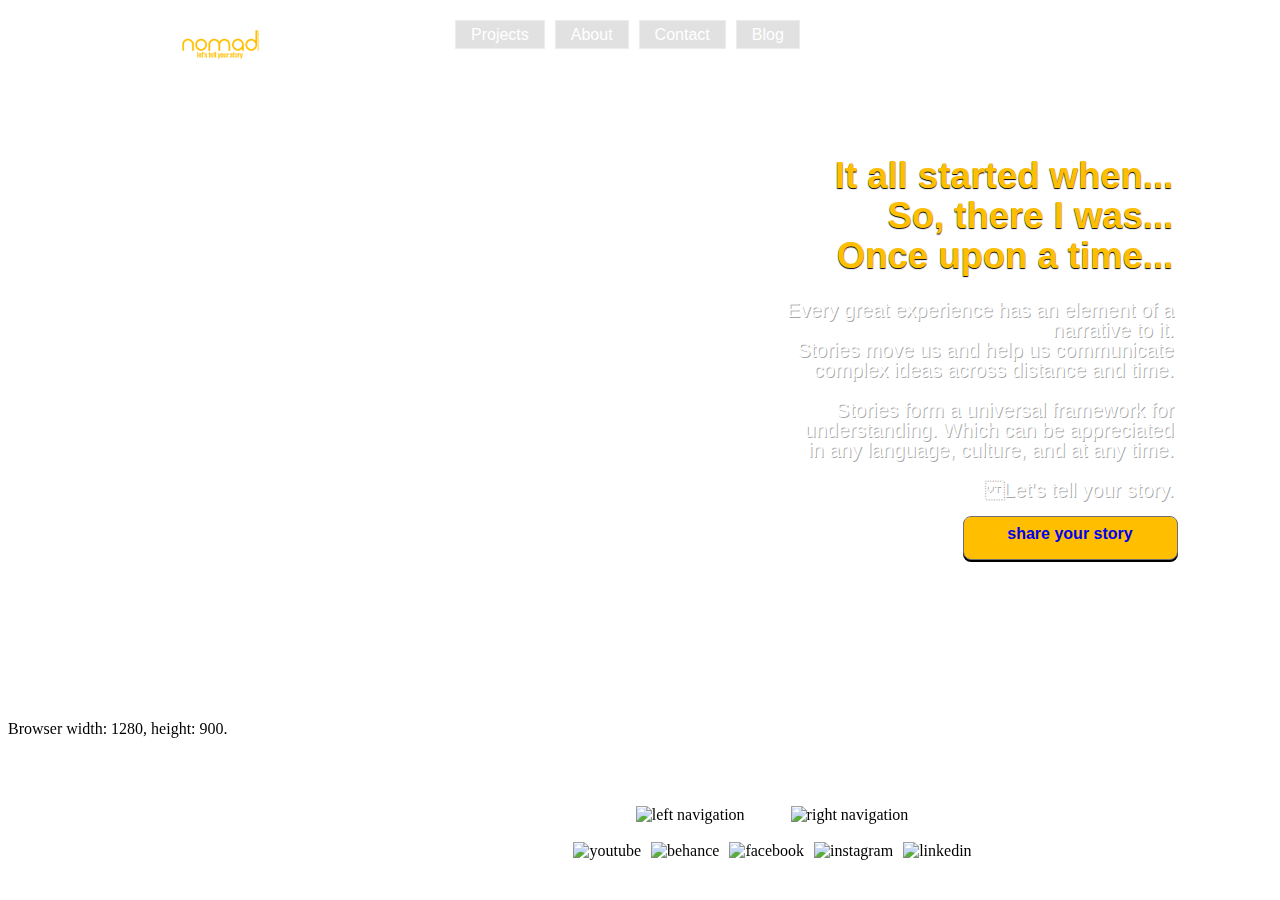
==== commit 4efd85cd: "UI/UX: home page additions -topnav-hover -1920px" ====
--- a/index.html
+++ b/index.html
@@ -11,7 +11,7 @@
 			name="keywords"
 			content="web design, web development, design blog,personal portfolio website, freelancer, web application development"
 		/>
-		<!-- look into generating keywords from a keyword pattern finder online near to site launch to refine SEO efforts. Use site's content for data mining.-->
+		<!--NOTE: look into generating keywords from a keyword pattern finder online near to site launch to refine SEO efforts. Use site's content for data mining.-->
 		<meta name="author" content="Jerome Derryl Matthews" />
 
 		<link rel="stylesheet" href="https://use.typekit.net/llu1gif.css" />
@@ -24,176 +24,220 @@
 		<title>nomad | Let's tell your story</title>
 	</head>
 	<body>
-		<div class="sitenav__overlay"></div>
-		<!-- end mobile overlay-->
-		<header class="header">
-			<nav class="sitenav-container">
-				<div class="sitenav-logo-contact-container">
-					<a href="/index.html">
+		<!--NOTE: UX/UI PAGE TURN NAVIGATION TRANSITION ELEMENTS -->
+		<div class="page-container">
+			<div class="page__surface"></div>
+			<!-- /page-surface -->
+
+			<div class="sitenav__overlay"></div>
+			<!-- end mobile overlay-->
+			<header class="header">
+				<nav class="sitenav-container">
+					<div class="sitenav-logo-contact-container">
+						<a id="logo" class="dtlink" href="/index.html">
+							<img
+								class="sitenav__logo"
+								src="/img/img-mobile-p/Nomad-orange.png"
+								alt=" nomadWebAndMedia company logo"
+							/>
+						</a>
+
+						<!-- end Logo-->
+						<span class="sitenav__contactNum">(1876)-369-9341</span>
+
 						<img
-							class="sitenav__logo"
-							src="/img/img-mobile-p/Nomad-orange.png"
-							alt=" nomadWebAndMedia company logo"
+							class="sitenav__hamburger"
+							src="/img/m-p-sm-icons/icons8-hamburger-menu-100-white.svg"
+							alt="mobile navigation menu icon. Click for navigation"
 						/>
+					</div>
+					<!-- end Site Navigation Logo, Contact number, and Mobile Nav Contatiner-->
+
+					<ul class="sitenav__links sitenav__links--hide">
+						<div id="projects">
+							<a href="/projects/projects.html">
+								<li>
+									<span id="projects-text">Projects</span>
+								</li>
+							</a>
+						</div>
+
+						<div id="about">
+							<a href="/about/about.html">
+								<li><span id="about-text">About</span></li>
+							</a>
+						</div>
+						<div id="contact">
+							<a href="/contact/contact.html">
+								<li><span id="contact-text">Contact</span></li>
+							</a>
+						</div>
+						<div id="blog">
+							<a href="/blog/blog.html">
+								<li>
+									<span id="blog-text">Blog</span>
+								</li>
+							</a>
+						</div>
+					</ul>
+					<!-- end Ul-->
+					<!-- NAVIGATION: TABLET - > DESKTOP RANGE -->
+					<!--NOTE: Added the class dtl to flag all the links that should trigger the animation omitting the tablet and mobile level links-->
+					<ul class="mainnav__links">
+						
+							
+							<li>
+								<div id="mn-projects">
+			
+									<a id="mn-projects-link" class="dtlink" href="/projects/projects.html"
+										>
+										<span id="mn-projects-text">Projects</span>
+									</a>
+									
+
+								</div><!--mn-projects -->
+							</li><!-- /mn-projects li -->
+							
+						
+
+						
+							<li>
+								
+								<div id="mn-about">
+
+								<a id="mn-about-link" class="dtlink" href="/about/about.html"
+									><span id="mn-about-text">About</span>
+								
+								</a>
+								</div><!-- mn-about-->
+							</li>
+						
+						
+							<li>
+								<div id="mn-contact">
+
+								<a id="mn-contact-link" class="dtlink" href="/contact/contact.html"
+									><span id="mn-contact-text">Contact</span>
+								
+								</a>
+								</div><!-- mn-contact-->
+							</li>
+						
+						
+							<li>
+								<div id="mn-blog">
+								<a id="mn-blog-link" class="dtlink" href="/blog/blog.html"
+									><span id="mn-blog-text">Blog</span>
+									
+								</a>
+
+							</div><!-- mn-blog-->
+							</li>
+					</ul><!-- end Ul-->
+				</nav>
+
+				<!-- end Navigation -->
+			</header>
+			<!-- end Header -->
+
+			<main class="main-container">
+				<section class="hero-section-1">
+					<article class="hero__article">
+						<p class="hero__copy">
+							<!-- NOTE: UI/UX Typewritter effects span class="tw-fx-#"-->
+							<span class="tw-fx-1">It all started when... </span><br />
+							<span class="tw-fx-2">So, there I was...</span> <br />
+							<span class="tw-fx-3">Once upon a time...</span><br />
+						</p>
+					</article>
+					<!-- end Article-->
+				</section>
+				<!-- end Hero Section - 1 -->
+
+				<section class="hero-section-2">
+					<article class="hero__article-2">
+						<p class="hero__copy-body">
+							Every great experience has an element of a narrative to it.<br />Stories
+							move us and help us communicate complex ideas across distance and time.
+							<br />
+
+							<br />Stories form a universal framework for understanding. Which can be
+							appreciated in any language, culture, and at any time. <br />
+							<br />
+							+Let's tell your story.
+						</p>
+					</article>
+					<!-- end Article-->
+				</section>
+				<!-- end Hero Section - 2-->
+
+				<section class="hero-section-3">
+					<a href="/contact/contact.html" class="hero-button">
+						<p class="hero-text">share your story</p>
 					</a>
-
-					<!-- end Logo-->
-					<span class="sitenav__contactNum">(1876)-369-9341</span>
-
-					<img
-						class="sitenav__hamburger"
-						src="/img/m-p-sm-icons/icons8-hamburger-menu-100-white.svg"
-						alt="mobile navigation menu icon. Click for navigation"
-					/>
+				</section>
+				<p id="demo" style="position: fixed"></p>
+				<!-- end Hero Section - 3-->
+
+				<div class="lower-nav-container" style="display: none">
+					<!-- NOTE: Lower navigation for wider viewports. Bascially tablet and above.Only visible for wider viewports, will not display on mobile devices. Screen real estate better used for most important content. -->
+
+					<div class="nav-chevrons">
+						<span class="left-chev"
+							><img
+								src="/img/img-tablet-p/icon-navigation-chevron_left_24px.svg"
+								alt="left navigation "
+						/></span>
+
+						<span class="right-chev"
+							><img
+								src="/img/img-tablet-p/icon-navigation-chevron_right_24px.svg"
+								alt="right navigation "
+						/></span>
+					</div>
+					<!-- end Nav chevrons -->
+
+					<footer class="main-footer">
+						<!-- social-media-icons-->
+						<ul class="main-footer__social-icons">
+							<li href="#">
+								<img id="smi-yt" src="/img/m-p-sm-icons/icons8-youtube.svg" alt="youtube" />
+							</li>
+							<li href="#">
+								<img  id="smi-b"  src="/img/m-p-sm-icons/icons8-behance.svg" alt="behance" />
+							</li>
+							<li href="#">
+								<img id="smi-fb"  src="/img/m-p-sm-icons/icons8-facebook.svg" alt="facebook" />
+							</li>
+							<li href="#">
+								<img  id="smi-ig" src="/img/m-p-sm-icons/icons8-instagram.svg" alt="instagram" />
+							</li>
+							<li href="#">
+								<img  id="smi-lk" src="/img/m-p-sm-icons/icons8-linkedin.svg" alt="linkedin" />
+							</li>
+						</ul>
+						<!-- end Social-media-icons-->
+					</footer>
+					<!-- end Main Footer-->
 				</div>
-				<!-- end Site Navigation Logo, Contact number, and Mobile Nav Contatiner-->
-
-				<ul class="sitenav__links sitenav__links--hide">
-					<div id="projects">
-						<a href="/projects/projects.html">
-							<li>
-								<span id="projects-text">Projects</span>
-							</li>
-						</a>
-					</div>
-
-					<div id="about">
-						<a href="/about/about.html">
-							<li><span id="about-text">About</span></li>
-						</a>
-					</div>
-					<div id="contact">
-						<a href="/contact/contact.html">
-							<li><span id="contact-text">Contact</span></li>
-						</a>
-					</div>
-					<div id="blog">
-						<a href="/blog/blog.html">
-							<li>
-								<span id="blog-text">Blog</span>
-							</li>
-						</a>
-					</div>
-				</ul>
-				<!-- end Ul-->
-				<!-- NAVIGATION: TABLET - > DESKTOP RANGE -->
-				<ul class="mainnav__links">
-					<div id="mn-projects">
-						<li>
-							<a href="/projects/projects.html">
-								<span id="mn-projects-text">Projects</span>
-							</a>
-						</li>
-					</div>
-
-					<div id="mn-about">
-						<li>
-							<a href="/about/about.html">
-								<span id="mn-about-text">About</span>
-							</a>
-						</li>
-					</div>
-					<div id="mn-contact">
-						<li>
-							<a href="/contact/contact.html">
-								<span id="mn-contact-text">Contact</span>
-							</a>
-						</li>
-					</div>
-					<div id="mn-blog">
-						<li>
-							<a href="/blog/blog.html">
-								<span id="mn-blog-text">Blog</span>
-							</a>
-						</li>
-					</div>
-				</ul>
-				<!-- end Ul-->
-			</nav>
-
-			<!-- end Navigation -->
-		</header>
-		<!-- end Header -->
-
-		<main class="main-container">
-			<section class="hero-section-1">
-				<article class="hero__article">
-					<p class="hero__copy">
-						It all started when... <br />
-						So, there I was... <br />
-						Once upon a time...<br />
-					</p>
-				</article>
-				<!-- end Article-->
-			</section>
-			<!-- end Hero Section - 1 -->
-
-			<section class="hero-section-2">
-				<article class="hero__article-2">
-					<p class="hero__copy-body">
-						Every great experience has an element of a narrative to it.<br />Stories
-						move us and help us communicate complex ideas across distance and time.
-						<br />
-
-						<br />Stories form a universal framework for understanding. Which can be
-						appreciated in any language, culture, and at any time. <br />
-						<br />
-						-Let's tell your story.
-					</p>
-				</article>
-				<!-- end Article-->
-			</section>
-			<!-- end Hero Section - 2-->
-
-			<section class="hero-section-3">
-				<a href="/contact/contact.html" class="hero-button">
-					<p class="hero-text">share your story</p>
-				</a>
-			</section>
-			<!-- end Hero Section - 3-->
-
-			<div class="nav-chevrons">
-				<span class="left-chev"
-					><img
-						src="img/img-tablet-p/icon-navigation-chevron_left_24px.svg"
-						alt="left navigation "
-				/></span>
-
-				<span class="right-chev"
-					><img
-						src="/img/img-tablet-p/icon-navigation-chevron_right_24px.svg"
-						alt="right navigation "
-				/></span>
-			</div>
-			<!-- end Nav chevrons -->
-
-			<footer class="main-footer">
-				<!-- social-media-icons-->
-				<ul class="main-footer__social-icons">
-					<li href="#">
-						<img src="/img/m-p-sm-icons/icons8-youtube.svg" alt="youtube" />
-					</li>
-					<li href="#">
-						<img src="/img/m-p-sm-icons/icons8-behance.svg" alt="behance" />
-					</li>
-					<li href="#">
-						<img src="/img/m-p-sm-icons/icons8-facebook.svg" alt="facebook" />
-					</li>
-					<li href="#">
-						<img src="/img/m-p-sm-icons/icons8-instagram.svg" alt="instagram" />
-					</li>
-					<li href="#">
-						<img src="/img/m-p-sm-icons/icons8-linkedin.svg" alt="linkedin" />
-					</li>
-				</ul>
-				<!-- end Social-media-icons-->
-			</footer>
-			<!-- end Main Footer-->
-		</main>
-		<!-- end Main Content -->
-
+				<!-- lower-nav-container-->
+			</main>
+			<!-- end Main Content -->
+		</div>
+		<!-- /page-container -->
+		<!-- The conatiner needs to encapsulate the entire html content to give the effect.-->
+		<!--NOTE: UX/UI PAGE TURN NAVIGATION TRANSITION ELEMENTS -->
+		<!-- ================================================================ -->
 		<script src="/main.js" type="text/javascript" defer></script>
+		<script>
+			var w = window.innerWidth;
+			var h = window.innerHeight;
+
+			var x = document.getElementById("demo");
+			x.innerHTML = "Browser width: " + w + ", height: " + h + ".";
+		</script>
+
 		<!-- end script -->
 	</body>
 </html>
--- a/main.css
+++ b/main.css
@@ -36,14 +36,17 @@
 }
 
 .sitenav__links--show {
-  display: block;
+  display: flex !important;
+  justify-items: center;
 }
 
 .sitenav__links {
   z-index: 11;
+  left: 25vw;
   position: fixed;
-  left: 72px;
-  margin: auto;
+  padding: 0px;
+  margin: 0px;
+  top: 30vh;
   font-family: futura-pt, Helvetica, Arial, sans-serif;
   font-weight: 400;
   font-style: normal;
@@ -55,7 +58,6 @@
   height: 67px;
   background-color: rgba(109, 109, 109, 0.2);
   position: relative;
-  margin-top: 67px;
 }
 .sitenav__links #about,
 .sitenav__links #contact {
@@ -64,8 +66,6 @@
   height: 67px;
   background-color: rgba(109, 109, 109, 0.2);
   position: relative;
-  margin-top: 130px;
-  margin-bottom: 130px;
 }
 .sitenav__links #blog {
   text-align: center;
@@ -73,7 +73,6 @@
   height: 67px;
   background-color: rgba(109, 109, 109, 0.2);
   position: relative;
-  margin-bottom: 66px;
 }
 .sitenav__links #projects-text,
 .sitenav__links #about-text,
@@ -87,6 +86,7 @@
 }
 .sitenav__links li {
   list-style: none;
+  margin-top: 20px;
 }
 .sitenav__links a > li {
   text-decoration: none;
@@ -118,63 +118,6 @@
   display: none;
 }
 
-/*SECTION ABOVE MOBILE PHONES - TABLET  - LANDSCAPE -  >1000px */
-@media (min-width: 768px) {
-  .sitenav__links {
-    z-index: 11;
-    position: fixed;
-    left: 35%;
-    margin-top: 60px;
-    font-family: futura-pt, Helvetica, Arial, sans-serif;
-    font-weight: 400;
-    font-style: normal;
-    font-size: 1.87rem;
-  }
-  .sitenav__links #projects {
-    text-align: center;
-    width: 140px;
-    height: 67px;
-    background-color: rgba(109, 109, 109, 0.2);
-    position: relative;
-    margin-top: 67px;
-  }
-  .sitenav__links #about,
-  .sitenav__links #contact {
-    text-align: center;
-    width: 140px;
-    height: 67px;
-    background-color: rgba(109, 109, 109, 0.2);
-    position: relative;
-    margin-top: 130px;
-    margin-bottom: 130px;
-  }
-  .sitenav__links #blog {
-    text-align: center;
-    width: 140px;
-    height: 67px;
-    background-color: rgba(109, 109, 109, 0.2);
-    position: relative;
-    margin-bottom: 66px;
-  }
-  .sitenav__links #projects-text,
-  .sitenav__links #about-text,
-  .sitenav__links #contact-text,
-  .sitenav__links #blog-text {
-    position: relative;
-    top: 15px;
-  }
-  .sitenav__links a {
-    text-decoration: none;
-  }
-  .sitenav__links li {
-    list-style: none;
-  }
-  .sitenav__links a > li {
-    text-decoration: none;
-    color: #ffffff;
-  }
-}
-/*SECTION ABOVE MOBILE PHONES - TABLET  - LANDSCAPE -  >1000px */
 /*SECTION: [RESPONSIVE DESIGN] */
 /*NOTE : Query breakpoints*/
 .main-container {
@@ -286,13 +229,6 @@
 }
 
 /*SECTION ABOVE MOBILE PHONES - TABLET  - PORTRAIT -  >800px */
-@media (min-width: 440px) {
-  body {
-    background-position: top 0% center;
-    background-repeat: no-repeat;
-    background-attachment: scroll;
-  }
-}
 @media (min-width: 768px) {
   .main-container {
     top: 380px;
@@ -390,16 +326,6 @@
   }
   body .main-footer__social-icons li {
     margin-right: 10px;
-  }
-  .nav-chevrons {
-    display: flex;
-    flex-direction: row;
-    flex-wrap: wrap;
-    justify-content: center;
-    display: none;
-  }
-  .nav-chevrons .left-chev {
-    margin-right: 50px;
   }
 }
 /*!SECTION ABOVE MOBILE PHONES - TABLET RANGE  - PORTRAIT -   >800px */
@@ -512,31 +438,45 @@
     margin-right: 10px;
   }
 }
-/*SECTION ABOVE MOBILE PHONES - TABLET  - LANDSCAPE -  >1000px */
-@media (min-width: 1920px) {
+/*SECTION ABOVE MOBILE PHONES - TABLET RANGE  - DESKTOP-SMALL -   >1280px */
+@media (min-width: 1280px) {
+  .sitenav__hamburger {
+    display: none;
+  }
+  .sitenav {
+    display: none;
+  }
   .sitenav__logo {
-    width: 144px;
-    height: 77px;
-    top: 0px;
+    width: 94px;
+    height: 53px;
+    top: 10px;
     left: 166px;
   }
   .sitenav__contactNum {
-    top: 75px;
+    top: 53px;
     left: 180px;
-    font-size: 1rem;
+  }
+  .mainnav__links {
+    display: flex;
+    list-style: none;
+    position: absolute;
+    top: 10px;
+    left: 410px;
+    z-index: 15;
   }
   .mainnav__links a {
+    font-family: proxima-nova, Arial, Helvetica, sans-serif;
+    font-weight: 400;
     border: rgba(255, 255, 255, 0.368627451) 1px solid;
     background-color: rgba(22, 22, 22, 0.1294117647);
-    padding: 5px 25px;
+    padding: 5px 15px;
     margin: 0px 5px;
-    font-size: 1.25rem;
-  }
-  .main-container {
-    justify-content: center;
-    position: relative;
-    top: 220px;
-  }
+    font-size: 1rem;
+    color: #fff;
+    text-decoration: none;
+  }
+}
+@media (min-width: 1280px) {
   .hero-section-1,
   .hero-section-2,
   .hero-section-3 {
@@ -546,11 +486,582 @@
     justify-content: center;
   }
   body {
+    background: url("/img/img-desktop-sm-1280/desktop-sm-home-bg.PNG");
+  }
+  body .main-container {
+    position: relative;
+    top: 220px;
+  }
+  body .hero__copy {
+    top: -72px;
+    right: -260px;
+    font-family: proxima-nova, Arial, Helvetica, sans-serif;
+    font-weight: 900;
+    font-style: normal;
+    font-size: 2.28rem;
+    margin: 0px 26px 61px 234px;
+    letter-spacing: 0px;
+    text-shadow: 0px 1px 1px #000000;
+    line-height: 110%;
+    text-align: right;
+  }
+  body .hero__article-2 {
+    width: 50vw;
+  }
+  body .hero__article-2 .hero__copy-body {
+    position: relative;
+    top: -109px;
+    right: -264px;
+    margin: 0px 50px 0px 200px;
+    letter-spacing: 0px;
+    text-shadow: 1px 1px 0px rgba(0, 0, 0, 0.3490196078);
+    opacity: 1;
+    text-align: right;
+    line-height: 100%;
+  }
+  body .hero-button {
+    background: #ffbf00 0% 0% no-repeat padding-box;
+    box-shadow: 0px 2px 0px #000000;
+    border: 1px solid #707070;
+    border-radius: 8px;
+    opacity: 1;
+    position: relative;
+    top: -93px;
+    left: 430px;
+    width: 213px;
+    height: 42px;
+    margin-bottom: 51px;
+    font-family: proxima-nova, Arial, Helvetica, sans-serif;
+    font-weight: 900;
+    font-style: normal;
+    font-size: 1rem;
+    text-decoration: none;
+  }
+  body .hero-button .hero-text {
+    position: relative;
+    top: 8px;
+    margin: auto 10%;
+    text-align: center;
+  }
+  body .lower-nav-container {
+    display: block !important;
+    position: fixed;
+    bottom: 70px;
+    left: 50vw;
+  }
+  body .lower-nav-container .nav-chevrons {
+    position: relative;
+    top: 12px;
+    right: 81px;
+  }
+  body .lower-nav-container .nav-chevrons .left-chev {
+    position: inherit;
+    left: -14px;
+  }
+  body .lower-nav-container .nav-chevrons .right-chev {
+    position: inherit;
+    right: -32px;
+  }
+  body .lower-nav-container .main-footer .main-footer__social-icons {
+    display: flex;
+    margin: 0px;
+    padding: 0px;
+    list-style: none;
+    text-decoration: none;
+    justify-content: center;
+    position: relative;
+    right: 5.2vw;
+  }
+  body .lower-nav-container .main-footer .main-footer__social-icons li {
+    margin-right: 10px;
+  }
+}
+/*!SECTION ABOVE MOBILE PHONES - TABLET RANGE  - DESKTOP-SMALL -   >1280px */
+/*!SECTION: END - [RESPONSIVE DESIGN] */
+/*SECTION ABOVE MOBILE PHONES - TABLET RANGE  - COMMON MACBOOK -   >1440px */
+@media (min-width: 1440px) {
+  .sitenav__hamburger {
+    display: none;
+  }
+  .sitenav {
+    display: none;
+  }
+  #logo.dtlink {
+    display: block;
+    position: absolute;
+    width: 144px;
+    height: 94px;
+    top: 10px;
+    left: 166px;
+  }
+  .sitenav__logo {
+    width: 144px;
+    height: 77px;
+    top: 3px;
+    left: -1px;
+  }
+  .sitenav__contactNum {
+    top: 75px;
+    left: 180px;
+    font-size: 1rem;
+  }
+  .mainnav__links {
+    display: flex;
+    list-style: none;
+    position: absolute;
+    top: 10px;
+    left: 460px;
+    z-index: 15;
+  }
+  .mainnav__links a {
+    font-family: proxima-nova, Arial, Helvetica, sans-serif;
+    font-weight: 400;
+    border: rgba(255, 255, 255, 0.368627451) 1px solid;
+    background-color: rgba(22, 22, 22, 0.1294117647);
+    padding: 5px 15px;
+    margin: 0px 5px;
+    font-size: 1.25rem;
+    color: #ffffff;
+    text-decoration: none;
+  }
+}
+@media (min-width: 1440px) {
+  .hero-section-1,
+  .hero-section-2,
+  .hero-section-3 {
+    display: flex;
+    flex-direction: row;
+    flex-wrap: wrap;
+    justify-content: center;
+  }
+  body {
+    background: url("/img/img-desktop-cm-1440/desktop-cm-home-bg.PNG");
+  }
+  body .main-container {
+    position: relative;
+    top: 220px;
+  }
+  body .hero__copy {
+    top: -72px;
+    right: -284px;
+    font-family: proxima-nova, Arial, Helvetica, sans-serif;
+    font-weight: 900;
+    font-style: normal;
+    font-size: 3.04rem;
+    margin: 0px 26px 61px 234px;
+    letter-spacing: 0px;
+    text-shadow: 0px 1px 1px #000000;
+    line-height: 110%;
+    text-align: right;
+  }
+  body .hero__article-2 {
+    width: 50vw;
+  }
+  body .hero__article-2 .hero__copy-body {
+    position: relative;
+    top: -109px;
+    right: -307px;
+    margin: 0px 50px 0px 200px;
+    letter-spacing: 0px;
+    text-shadow: 1px 1px 0px rgba(0, 0, 0, 0.3490196078);
+    opacity: 1;
+    text-align: right;
+    line-height: 100%;
+  }
+  body .hero-button {
+    background: #ffbf00 0% 0% no-repeat padding-box;
+    box-shadow: 0px 2px 0px #000000;
+    border: 1px solid #707070;
+    border-radius: 8px;
+    opacity: 1;
+    position: relative;
+    top: -93px;
+    left: 477px;
+    width: 284px;
+    height: 56px;
+    margin-bottom: 51px;
+    font-family: proxima-nova, Arial, Helvetica, sans-serif;
+    font-weight: 900;
+    font-style: normal;
+    font-size: 1.37rem;
+    text-decoration: none;
+  }
+  body .hero-button .hero-text {
+    position: relative;
+    top: 10px;
+    margin: auto 10%;
+    text-align: center;
+  }
+  body .main-footer .main-footer__social-icons {
+    display: flex;
+    margin: 0px;
+    padding: 0px;
+    list-style: none;
+    text-decoration: none;
+    justify-content: center;
+    position: relative;
+    right: 3.5vw;
+  }
+  body .main-footer .main-footer__social-icons li {
+    margin-right: 10px;
+  }
+  body .lower-nav-container {
+    display: block !important;
+    position: fixed;
+    bottom: 70px;
+    left: 50vw;
+  }
+  body .lower-nav-container .nav-chevrons {
+    position: relative;
+    top: 12px;
+    right: 81px;
+  }
+  body .lower-nav-container .nav-chevrons .left-chev {
+    position: inherit;
+    left: -14px;
+  }
+  body .lower-nav-container .nav-chevrons .right-chev {
+    position: inherit;
+    right: -32px;
+  }
+  body .lower-nav-container .main-footer .main-footer__social-icons {
+    display: flex;
+    margin: 0px;
+    padding: 0px;
+    list-style: none;
+    text-decoration: none;
+    justify-content: center;
+    position: relative;
+    right: 4.7vw;
+  }
+  body .lower-nav-container .main-footer .main-footer__social-icons li {
+    margin-right: 10px;
+  }
+}
+/*!SECTION ABOVE MOBILE PHONES - TABLET RANGE  - COMMON MACBOOK -   >1440px */
+/*!SECTION: END - [RESPONSIVE DESIGN] */
+@media (min-width: 1920px) {
+  .sitenav__hamburger {
+    display: none;
+  }
+  .sitenav {
+    display: none;
+  }
+  #logo.dtlink {
+    display: block;
+    position: absolute;
+    width: 144px;
+    height: 94px;
+    top: 10px;
+    left: 166px;
+  }
+  .sitenav__logo {
+    width: 144px;
+    height: 77px;
+    top: 3px;
+    left: -1px;
+    pointer-events: none;
+    z-index: 7;
+  }
+  .sitenav__contactNum {
+    top: 75px;
+    left: 180px;
+    font-size: 1rem;
+  }
+  .mainnav__links {
+    display: flex;
+    list-style: none;
+    position: absolute;
+    top: 10px;
+    left: 620px;
+    z-index: 15;
+  }
+  .mainnav__links a {
+    font-family: proxima-nova, Arial, Helvetica, sans-serif;
+    font-weight: 400;
+    border: rgba(255, 255, 255, 0.368627451) 1px solid;
+    background-color: rgba(22, 22, 22, 0.1294117647);
+    padding: 5px 25px;
+    margin: 0px 5px;
+    font-size: 1.56rem;
+    color: #fff;
+    text-decoration: none;
+  }
+}
+/*SECTION ABOVE MOBILE PHONES - TABLET  - LANDSCAPE -  >1920px */
+@media (min-width: 1920px) {
+  .hero-section-1,
+  .hero-section-2,
+  .hero-section-3 {
+    display: flex;
+    flex-direction: row;
+    flex-wrap: wrap;
+    justify-content: center;
+  }
+  body {
+    background-image: none;
+    opacity: 0;
+    background-color: #000000;
+    animation: bg-reveal 3s ease-in forwards;
+    /*SECTION  ANIMATIONS & TRANSITIONS 
+    ABOVE MOBILE PHONES - TABLET RANGE  - LANDSCAPE -   >1920px */
+    /*ANIMATIONS: */
+    /*END ANIMATIONS*/
+    /*!SECTION END ANIMATIONS & TRANSITIONS 
+    ABOVE MOBILE PHONES - TABLET RANGE  - LANDSCAPE -   >1920px */
+  }
+  body .page-container {
     background: url("/img/img-desktop-l/desktop-home-bg.png");
     /*Using the  !important flag to overide the assignment of the background images for the diffrent veiwport variants of the design.*/
+    width: 100vw;
+    height: 100vh;
+    transform-origin: left center;
+    perspective: 2500px;
+    transform-style: preserve-3d;
+    transition: transform 0.5s ease-in;
+  }
+  body .page-container .page__surface {
+    position: absolute;
+    width: 100vw;
+    height: 100vh;
+    transform: translateX(0deg) rotateY(0deg);
+    backface-visibility: hidden;
+  }
+  body .page-flipped {
+    transform: translateX(0.5%) rotateY(90deg);
+  }
+  body .sitenav-logo-contact-container a#logo .sitenav__logo {
+    opacity: 0;
+    animation: logo-animate 0.9s ease-in 15.5s forwards;
+    animation: logo-blink 0.1s 3 linear 16.5s forwards;
+  }
+  body .sitenav-logo-contact-container a#logo:hover .sitenav__logo {
+    top: -0.5px;
+  }
+  body .sitenav-logo-contact-container .sitenav__contactNum {
+    opacity: 0;
+    pointer-events: none;
+    animation: logo-animate 0.9s ease-in 16s forwards;
+  }
+  body .mainnav__links {
+    top: 26px;
+    left: 698px;
+  }
+  body .mainnav__links a {
+    margin-top: 0px;
+    margin-bottom: 0px;
+    padding: 0px;
+  }
+  body .mainnav__links #mn-projects {
+    overflow: hidden;
+    position: relative;
+    top: -26px;
+    height: 50px;
+    border: 0.5px solid #fff;
+    /*Hover state changes */
+    opacity: 0;
+    pointer-events: none;
+    animation: top-nav-reveal 0.7s ease-in 11.5s forwards;
+  }
+  body .mainnav__links #mn-projects #mn-projects-link {
+    /*Some asthetic adjustments to have the link fill the same area as in the original desgin draft. */
+    /*Using the padding section of the content box and not margin. This is so the puesdo element doesn't take that into account for the overall distance to travel across the link and ends up looking werid.*/
+    margin-left: 0px;
+    margin-right: 0px;
+    padding: 25px 25px;
+  }
+  body .mainnav__links #mn-projects #mn-projects-link:hover {
+    background-color: #ffbf00;
+    text-shadow: 0px 0.9px 0px #000000; /* offset-x | offset-y | blur-radius | color */
+  }
+  body .mainnav__links #mn-projects #mn-projects-link:after {
+    content: " ";
+    background: rgba(255, 255, 255, 0.596);
+    height: 99px;
+    width: 37px;
+    position: absolute;
+    top: -27px;
+    left: -56px;
+    transform: rotate(35deg);
+    z-index: 10;
+    transition: all 550ms cubic-bezier(0.19, 1, 0.22, 1);
+  }
+  body .mainnav__links #mn-projects #mn-projects-link:hover:after {
+    left: 120%;
+    transition: all 550ms cubic-bezier(0.19, 1, 0.22, 1);
+  }
+  body .mainnav__links #mn-projects #mn-projects-text {
+    vertical-align: middle;
+    top: 3px;
+    position: relative;
+    pointer-events: none;
+  }
+  body .mainnav__links #mn-projects:hover {
+    position: relative;
+    top: -28px;
+    filter: drop-shadow(0px 2.5px rgba(0, 0, 0, 0.221));
+    /* Two length values and a color */
+    /* drop-shadow( <length> <length> <color> ) */
+  }
+  body .mainnav__links #mn-about {
+    overflow: hidden;
+    position: relative;
+    top: -26px;
+    height: 50px;
+    border: 0.5px solid #fff;
+    /*Hover state changes */
+    opacity: 0;
+    pointer-events: none;
+    animation: top-nav-reveal 0.7s ease-in 12.5s forwards;
+  }
+  body .mainnav__links #mn-about #mn-about-link {
+    /*Some asthetic adjustments to have the link fill the same area as in the original desgin draft. */
+    /*Using the padding section of the content box and not margin. This is so the puesdo element doesn't take that into account for the overall distance to travel across the link and ends up looking werid.*/
+    margin-left: 0px;
+    margin-right: 0px;
+    padding: 25px 25px;
+  }
+  body .mainnav__links #mn-about #mn-about-link:hover {
+    background-color: #ffbf00;
+    text-shadow: 0px 0.9px 0px #000000; /* offset-x | offset-y | blur-radius | color */
+  }
+  body .mainnav__links #mn-about #mn-about-link:after {
+    content: " ";
+    background: rgba(255, 255, 255, 0.596);
+    height: 99px;
+    width: 37px;
+    position: absolute;
+    top: -27px;
+    left: -56px;
+    transform: rotate(35deg);
+    z-index: 10;
+    transition: all 550ms cubic-bezier(0.19, 1, 0.22, 1);
+  }
+  body .mainnav__links #mn-about #mn-about-link:hover:after {
+    left: 120%;
+    transition: all 550ms cubic-bezier(0.19, 1, 0.22, 1);
+  }
+  body .mainnav__links #mn-about #mn-about-text {
+    vertical-align: middle;
+    top: 3px;
+    position: relative;
+    pointer-events: none;
+  }
+  body .mainnav__links #mn-about:hover {
+    position: relative;
+    top: -28px;
+    filter: drop-shadow(0px 2.5px rgba(0, 0, 0, 0.221));
+    /* Two length values and a color */
+    /* drop-shadow( <length> <length> <color> ) */
+  }
+  body .mainnav__links #mn-contact {
+    overflow: hidden;
+    position: relative;
+    top: -26px;
+    height: 50px;
+    border: 0.5px solid #fff;
+    /*Hover state changes */
+    opacity: 0;
+    pointer-events: none;
+    animation: top-nav-reveal 0.7s ease-in 13.5s forwards;
+  }
+  body .mainnav__links #mn-contact #mn-contact-link {
+    /*Some asthetic adjustments to have the link fill the same area as in the original desgin draft. */
+    /*Using the padding section of the content box and not margin. This is so the puesdo element doesn't take that into account for the overall distance to travel across the link and ends up looking werid.*/
+    margin-left: 0px;
+    margin-right: 0px;
+    padding: 25px 25px;
+  }
+  body .mainnav__links #mn-contact #mn-contact-link:hover {
+    background-color: #ffbf00;
+    text-shadow: 0px 0.9px 0px #000000; /* offset-x | offset-y | blur-radius | color */
+  }
+  body .mainnav__links #mn-contact #mn-contact-link:after {
+    content: " ";
+    background: rgba(255, 255, 255, 0.596);
+    height: 99px;
+    width: 37px;
+    position: absolute;
+    top: -27px;
+    left: -56px;
+    transform: rotate(35deg);
+    z-index: 10;
+    transition: all 550ms cubic-bezier(0.19, 1, 0.22, 1);
+  }
+  body .mainnav__links #mn-contact #mn-contact-link:hover:after {
+    left: 120%;
+    transition: all 550ms cubic-bezier(0.19, 1, 0.22, 1);
+  }
+  body .mainnav__links #mn-contact #mn-contact-text {
+    vertical-align: middle;
+    top: 3px;
+    position: relative;
+    pointer-events: none;
+  }
+  body .mainnav__links #mn-contact:hover {
+    position: relative;
+    top: -28px;
+    filter: drop-shadow(0px 2.5px rgba(0, 0, 0, 0.221));
+    /* Two length values and a color */
+    /* drop-shadow( <length> <length> <color> ) */
+  }
+  body .mainnav__links #mn-blog {
+    overflow: hidden;
+    position: relative;
+    top: -26px;
+    height: 50px;
+    border: 0.5px solid #fff;
+    /*Hover state changes */
+    opacity: 0;
+    pointer-events: none;
+    animation: top-nav-reveal 0.7s ease-in 14.5s forwards;
+  }
+  body .mainnav__links #mn-blog #mn-blog-link {
+    /*Some asthetic adjustments to have the link fill the same area as in the original desgin draft. */
+    /*Using the padding section of the content box and not margin. This is so the puesdo element doesn't take that into account for the overall distance to travel across the link and ends up looking werid.*/
+    margin-left: 0px;
+    margin-right: 0px;
+    padding: 25px 25px;
+  }
+  body .mainnav__links #mn-blog #mn-blog-link:hover {
+    background-color: #ffbf00;
+    text-shadow: 0px 0.9px 0px #000000; /* offset-x | offset-y | blur-radius | color */
+  }
+  body .mainnav__links #mn-blog #mn-blog-link:after {
+    content: " ";
+    background: rgba(255, 255, 255, 0.596);
+    height: 99px;
+    width: 37px;
+    position: absolute;
+    top: -27px;
+    left: -56px;
+    transform: rotate(35deg);
+    z-index: 10;
+    transition: all 550ms cubic-bezier(0.19, 1, 0.22, 1);
+  }
+  body .mainnav__links #mn-blog #mn-blog-link:hover:after {
+    left: 120%;
+    transition: all 550ms cubic-bezier(0.19, 1, 0.22, 1);
+  }
+  body .mainnav__links #mn-blog #mn-blog-text {
+    vertical-align: middle;
+    top: 3px;
+    position: relative;
+    pointer-events: none;
+  }
+  body .mainnav__links #mn-blog:hover {
+    position: relative;
+    top: -28px;
+    filter: drop-shadow(0px 2.5px rgba(0, 0, 0, 0.221));
+    /* Two length values and a color */
+    /* drop-shadow( <length> <length> <color> ) */
+  }
+  body .main-container {
+    position: relative;
+    top: 220px;
   }
   body .hero__copy {
-    top: -156px;
+    top: -72px;
     right: -405px;
     font-family: proxima-nova, Arial, Helvetica, sans-serif;
     font-weight: 900;
@@ -561,7 +1072,33 @@
     letter-spacing: 0px;
     text-shadow: 0px 1px 1px #000000;
     line-height: 110%;
-    text-align: right;
+    text-align: left;
+  }
+  body .hero__copy .tw-fx-1 {
+    display: inline-block;
+    overflow: hidden;
+    white-space: nowrap;
+    font-size: 4.06rem;
+    width: 0;
+    animation: typing 1s steps(20, end) 3.5s forwards, cursor-off 0.5s ease-out 4.5s forwards;
+  }
+  body .hero__copy .tw-fx-2 {
+    display: inline-block;
+    overflow: hidden;
+    white-space: nowrap;
+    font-size: 4.06rem;
+    width: 0;
+    animation: short-type 0.9s steps(16, end) forwards, cursor-off 1.4s ease-out forwards;
+    animation-delay: 5s;
+  }
+  body .hero__copy .tw-fx-3 {
+    display: inline-block;
+    overflow: hidden;
+    white-space: nowrap;
+    font-size: 4.06rem;
+    width: 0;
+    animation: typing 1s steps(20, end) forwards, blink 0.8s infinite;
+    animation-delay: 6.5s;
   }
   body .hero__article-2 {
     width: 42vw;
@@ -573,7 +1110,7 @@
     font-size: 1.25rem;
     color: #ffffff;
     position: relative;
-    top: -210px;
+    top: -109px;
     right: -460px;
     margin: 0px 50px 0px 200px;
     letter-spacing: 0px;
@@ -581,22 +1118,33 @@
     opacity: 1;
     text-align: right;
     line-height: 100%;
-  }
-}
-@media (min-width: 1920px) and (max-width: 359px) {
-  body .hero__article-2 .hero__copy-body {
-    margin: 0px 57px 9px;
-  }
-}
-@media (min-width: 1920px) {
+    opacity: 0;
+    animation: support-reveal 2s ease-in 8.5s forwards;
+  }
+  body a.hero-button::before {
+    content: " ";
+    width: 45px;
+    height: 95px;
+    transform: rotateZ(15deg);
+    background-color: rgba(255, 255, 255, 0.37);
+    position: relative;
+    z-index: 10;
+    float: left;
+    top: -13px;
+    opacity: 0;
+    animation: gleam 2.1s 1 linear 24.5s forwards;
+  }
+  body .hero-button:hover {
+    background: rgb(255, 230, 0) no-repeat padding-box;
+  }
   body .hero-button {
-    background: #ffbf00 0% 0% no-repeat padding-box;
+    background: #ffbf00 no-repeat padding-box;
     box-shadow: 0px 2px 0px #000000;
     border: 1px solid #707070;
     border-radius: 8px;
     opacity: 1;
     position: relative;
-    top: -195px;
+    top: -55px;
     left: 627px;
     width: 379px;
     height: 74px;
@@ -606,12 +1154,17 @@
     font-style: normal;
     font-size: 1.87rem;
     text-decoration: none;
+    overflow: hidden;
+    opacity: 0;
+    pointer-events: none;
+    animation: CTAB-reveal 0.9s ease-in 17.5s forwards;
   }
   body .hero-button .hero-text {
     position: relative;
     top: 13px;
     margin: auto 10%;
     text-align: center;
+    pointer-events: none;
   }
 }
 @media (min-width: 1920px) and (max-width: 359px) {
@@ -620,39 +1173,253 @@
   }
 }
 @media (min-width: 1920px) {
-  body .nav-chevrons {
+  body .lower-nav-container {
+    display: block !important;
+    position: fixed;
+    bottom: 70px;
+    left: 50vw;
+  }
+  body .lower-nav-container .nav-chevrons {
+    position: relative;
+    top: 12px;
+    right: 81px;
+  }
+  body .lower-nav-container .nav-chevrons .left-chev {
+    position: inherit;
+    left: -14px;
+    opacity: 0;
+    pointer-events: none;
+    animation: lower-nav-reveal 0.8s ease-in 18s forwards;
+    cursor: pointer;
+  }
+  body .lower-nav-container .nav-chevrons .right-chev {
+    position: inherit;
+    right: -32px;
+    opacity: 0;
+    pointer-events: none;
+    animation: lower-nav-reveal 0.8s ease-in 18.5s forwards;
+    cursor: pointer;
+  }
+  body .lower-nav-container .main-footer .main-footer__social-icons {
     display: flex;
-    flex-direction: row;
-    flex-wrap: wrap;
-    justify-content: center;
-    margin: 0px;
-    position: relative;
-    top: 127px;
-  }
-  body .nav-chevrons .left-chev {
-    margin-right: 50px;
-  }
-  body .main-footer {
-    margin: 0px;
-    position: relative;
-    top: 140px;
-    padding-bottom: 20px;
-  }
-  body .main-footer__social-icons {
     margin: 0px;
     padding: 0px;
-    display: flex;
-    flex-direction: row;
-    flex-wrap: wrap;
-    justify-content: center;
     list-style: none;
     text-decoration: none;
     justify-content: center;
-  }
-  body .main-footer__social-icons li {
+    position: relative;
+    right: 3.5vw;
+  }
+  body .lower-nav-container .main-footer .main-footer__social-icons li {
+    position: relative;
     margin-right: 10px;
-  }
-}
-/*!SECTION ABOVE MOBILE PHONES - TABLET RANGE  - LANDSCAPE -   >1000px */
+    cursor: pointer;
+  }
+  body .lower-nav-container .main-footer .main-footer__social-icons li #smi-yt, body .lower-nav-container .main-footer .main-footer__social-icons li #smi-b, body .lower-nav-container .main-footer .main-footer__social-icons li #smi-fb, body .lower-nav-container .main-footer .main-footer__social-icons li #smi-ig, body .lower-nav-container .main-footer .main-footer__social-icons li #smi-lk {
+    position: relative;
+  }
+  body .lower-nav-container .main-footer .main-footer__social-icons li #smi-yt {
+    opacity: 0;
+    animation: social-icons-animate 0.5s ease 19.5s forwards;
+  }
+  body .lower-nav-container .main-footer .main-footer__social-icons li #smi-b {
+    opacity: 0;
+    animation: social-icons-animate 0.5s ease 19.9s forwards;
+  }
+  body .lower-nav-container .main-footer .main-footer__social-icons li #smi-fb {
+    opacity: 0;
+    animation: social-icons-animate 0.5s ease 20s forwards;
+  }
+  body .lower-nav-container .main-footer .main-footer__social-icons li #smi-ig {
+    opacity: 0;
+    animation: social-icons-animate 0.5s ease 20.9s forwards;
+  }
+  body .lower-nav-container .main-footer .main-footer__social-icons li #smi-lk {
+    opacity: 0;
+    animation: social-icons-animate 0.5s ease 21s forwards;
+  }
+  @keyframes bg-reveal {
+    0% {
+      opacity: 0%;
+    }
+    100% {
+      opacity: 100%;
+    }
+  }
+  @keyframes typing {
+    0% {
+      width: 0;
+      border-right: 0em;
+    }
+    15% {
+      width: 15%;
+      border-right: 0.15em solid #FFBF00;
+    }
+    100% {
+      width: 100%;
+      border-right: 0.15em solid #FFBF00;
+    }
+  }
+  @keyframes short-type {
+    0% {
+      width: 0;
+      border-right: 0em;
+    }
+    15% {
+      width: 15%;
+      border-right: 0.15em solid #FFBF00;
+    }
+    100% {
+      width: 85%;
+      border-right: 0.15em solid #FFBF00;
+    }
+  }
+  @keyframes blink {
+    from {
+      border-color: transparent;
+    }
+    to {
+      border-color: #FFBF00;
+    }
+  }
+  @keyframes cursor-off {
+    from {
+      border-color: #FFBF00;
+    }
+    to {
+      border-color: transparent;
+    }
+  }
+  @keyframes support-reveal {
+    0% {
+      opacity: 0%;
+    }
+    100% {
+      opacity: 100%;
+    }
+  }
+  @keyframes top-nav-reveal {
+    0% {
+      opacity: 0%;
+    }
+    100% {
+      opacity: 100%;
+    }
+    from {
+      opacity: 0;
+      pointer-events: none;
+    }
+    to {
+      opacity: 1;
+      pointer-events: all;
+    }
+  }
+  @keyframes logo-animate {
+    0% {
+      opacity: 0%;
+    }
+    100% {
+      opacity: 100%;
+    }
+    from {
+      opacity: 0;
+    }
+    to {
+      opacity: 1;
+    }
+  }
+  @keyframes logo-blink {
+    0% {
+      opacity: 0%;
+    }
+    100% {
+      opacity: 100%;
+    }
+    from {
+      opacity: 0;
+    }
+    to {
+      opacity: 1;
+    }
+  }
+  @keyframes CTAB-reveal {
+    0% {
+      opacity: 0%;
+    }
+    100% {
+      opacity: 100%;
+    }
+    from {
+      opacity: 0;
+      pointer-events: none;
+    }
+    to {
+      opacity: 1;
+      pointer-events: all;
+    }
+  }
+  @keyframes gleam {
+    0% {
+      left: 0;
+      opacity: 0;
+    }
+    50% {
+      left: 50%;
+      opacity: 50%;
+    }
+    100% {
+      left: 100%;
+      opacity: 0%;
+    }
+  }
+  @keyframes lower-nav-reveal {
+    0% {
+      opacity: 0%;
+    }
+    100% {
+      opacity: 100%;
+    }
+    from {
+      opacity: 0;
+      pointer-events: none;
+    }
+    to {
+      opacity: 1;
+      pointer-events: all;
+    }
+  }
+  @keyframes social-icons-animate {
+    0% {
+      opacity: 0%;
+    }
+    100% {
+      opacity: 100%;
+    }
+    0% {
+      top: 0px;
+    }
+    50% {
+      top: -4px;
+    }
+    100% {
+      top: 0px;
+    }
+  }
+  @keyframes top-nav-gleam {
+    0% {
+      left: 0;
+      opacity: 0;
+    }
+    50% {
+      left: 50%;
+      opacity: 50%;
+    }
+    100% {
+      left: 100%;
+      opacity: 0%;
+    }
+  }
+}
+/*!SECTION ABOVE MOBILE PHONES - TABLET RANGE  - LANDSCAPE -   >1920px */
 /*!SECTION: END - [RESPONSIVE DESIGN] */
 /*!SECTION: END - [RESPONSIVE DESIGN] *//*# sourceMappingURL=main.css.map */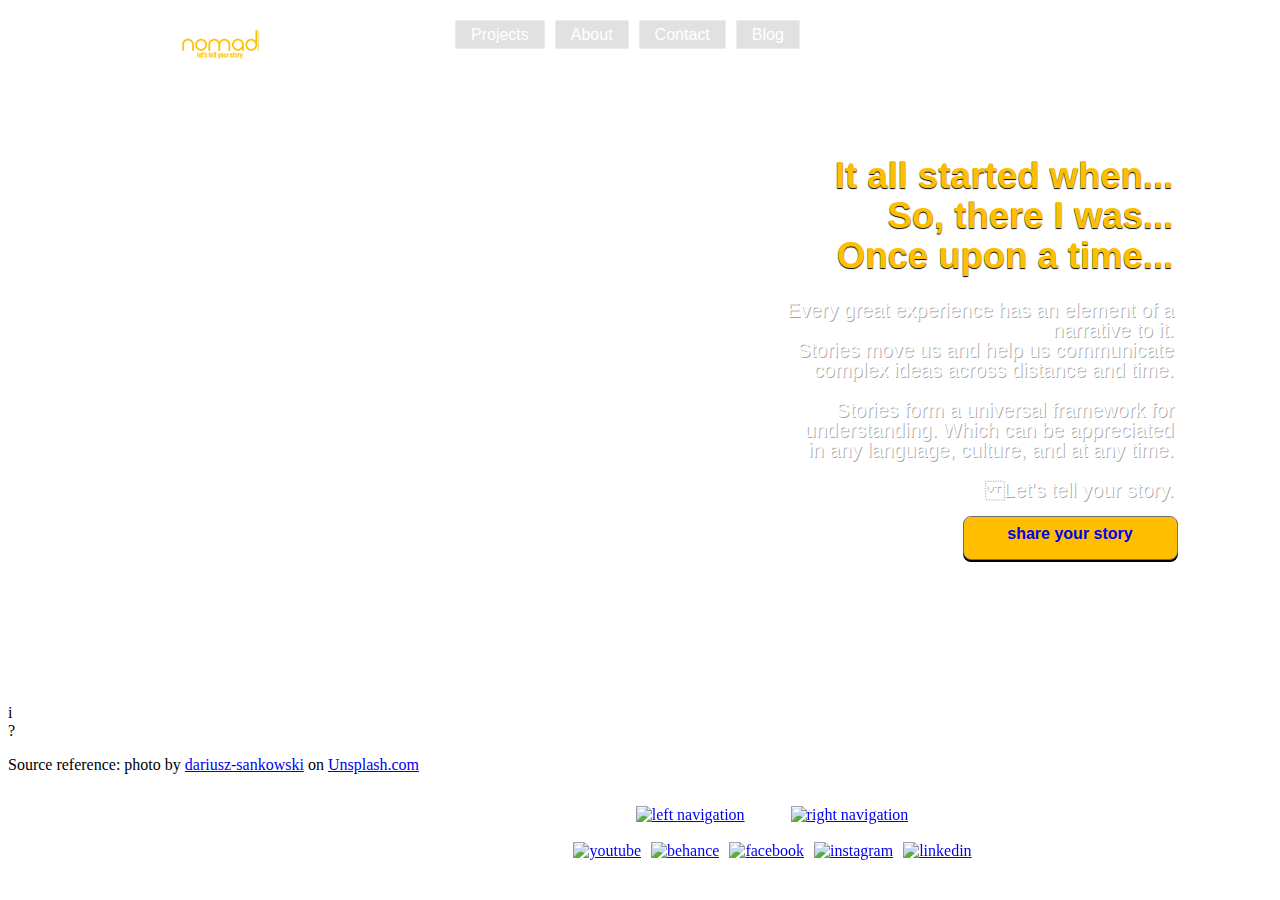
==== commit bd1a2ebe: "UI/UX: updates-1920px-TODO: adjusted-lower-nav-links-anchor-addition." ====
--- a/index.html
+++ b/index.html
@@ -82,56 +82,72 @@
 					</ul>
 					<!-- end Ul-->
 					<!-- NAVIGATION: TABLET - > DESKTOP RANGE -->
-					<!--NOTE: Added the class dtl to flag all the links that should trigger the animation omitting the tablet and mobile level links-->
+					<!--NOTE: Added the class dtlink to flag all the links that should trigger the animation omitting the tablet and mobile level links-->
 					<ul class="mainnav__links">
 						
 							
 							<li>
-								<div id="mn-projects">
+								<div id="mainnav__links-animate-c-1">
+
+								
+								<div class="mainnav__links-link-container">
 			
-									<a id="mn-projects-link" class="dtlink" href="/projects/projects.html"
+									<a id="mainnav__links-projects"  class="mainnav__links-link__href dtlink" href="/projects/projects.html"
 										>
-										<span id="mn-projects-text">Projects</span>
+										<span class="mainnav__links-link__text">Projects</span>
 									</a>
 									
 
-								</div><!--mn-projects -->
-							</li><!-- /mn-projects li -->
-							
-						
-
-						
-							<li>
-								
-								<div id="mn-about">
-
-								<a id="mn-about-link" class="dtlink" href="/about/about.html"
-									><span id="mn-about-text">About</span>
-								
-								</a>
-								</div><!-- mn-about-->
-							</li>
-						
-						
-							<li>
-								<div id="mn-contact">
-
-								<a id="mn-contact-link" class="dtlink" href="/contact/contact.html"
-									><span id="mn-contact-text">Contact</span>
-								
-								</a>
-								</div><!-- mn-contact-->
-							</li>
-						
-						
-							<li>
-								<div id="mn-blog">
-								<a id="mn-blog-link" class="dtlink" href="/blog/blog.html"
-									><span id="mn-blog-text">Blog</span>
+								</div><!--mainnav__links-link-container-->
+							</div><!-- mainnav__links-animation-container-1-->
+							</li>
+							
+						
+
+						
+							<li>
+								<div id="mainnav__links-animate-c-2">
+								
+									<div class="mainnav__links-link-container">
+
+										<a id="mainnav__links-about" class="mainnav__links-link__href dtlink" href="/about/about.html"
+											><span class="mainnav__links-link__text">About</span>
+										
+										</a>
+										</div><!-- mn-about-->
+								
+								</div><!-- mainnav__links-animation-container-2-->
+
+								
+							
+							</li>
+						
+						
+							<li>
+								<div id="mainnav__links-animate-c-3">
+
+									<div class="mainnav__links-link-container">
+
+										<a id="mainnav__links-contact" class="mainnav__links-link__href dtlink" href="/contact/contact.html"
+											><span class="mainnav__links-link__text">Contact</span>
+										
+										</a>
+										</div><!-- mn-contact-->
+								</div><!--mainnav__links-animate-c-3 -->
+								
+							</li>
+						
+						
+							<li>
+								<div id="mainnav__links-animate-c-4">
+								<div class="mainnav__links-link-container">
+								<a id="mainnav__links-blog" class="mainnav__links-link__href dtlink" href="/blog/blog.html"
+									><span class="mainnav__links-link__text">Blog</span>
 									
 								</a>
 
 							</div><!-- mn-blog-->
+						</div><!-- mainnav__links-animate-c-4-->
 							</li>
 					</ul><!-- end Ul-->
 				</nav>
@@ -180,42 +196,110 @@
 				<p id="demo" style="position: fixed"></p>
 				<!-- end Hero Section - 3-->
 
+
+				<!-- Infomation tooltip section -->
+				
+				<!--Tool Tip-->
+				<!-- <div class="tt-circle-pulse"></div> -->
+				<div class="tt-circle tt-click"><!-- end tt-circle-pulse-->
+					<span class="tt-circle__icon">i</span><!-- end tt-circle__icon-->
+				</div><!-- end tt-circle -->
+				<!--Tool Tip-->
+
+				<!--Information: background-image info -->
+				<div class="tt-bgimg-circle-pulse"></div>
+				<div class="tt-bgimg-circle tt-click"><!-- end tt-circle-pulse-->
+					<span class="tt-bgimg-circle__icon">?</span><!-- end tt-circle__icon-->
+				</div><!-- end tt-circle -->
+				<!--Information: background-image info -->
+
+				<!--Background-Image Link Photographer credit: -->
+				<div class="author-info">
+					<p>
+						Source reference: photo by <a class="author-info__name" href="https://unsplash.com/@dariuszsankowski" target="_blank"> dariusz-sankowski</a> on <a class="author-info__url" href="https://unsplash.com/" target="_blank">Unsplash.com</a>
+					</p>
+				</div><!-- end author-info->
+
+				<!--end Infomation tooltip section -->
+
+
+
 				<div class="lower-nav-container" style="display: none">
 					<!-- NOTE: Lower navigation for wider viewports. Bascially tablet and above.Only visible for wider viewports, will not display on mobile devices. Screen real estate better used for most important content. -->
 
+
+					
 					<div class="nav-chevrons">
-						<span class="left-chev"
-							><img
-								src="/img/img-tablet-p/icon-navigation-chevron_left_24px.svg"
-								alt="left navigation "
-						/></span>
-
-						<span class="right-chev"
-							><img
+
+						<span class="left-chev">
+							<a class="dtlink low-nav-a-left" href="/contact/contact.html">
+								
+									<img
+										src="/img/img-tablet-p/icon-navigation-chevron_left_24px.svg"
+										alt="left navigation "
+								/>
+							</a>
+						</span>
+					
+				
+
+					
+						<span class="right-chev">
+							<a  class="dtlink low-nav-a-right" href="/projects/projects.html ">
+							<img
 								src="/img/img-tablet-p/icon-navigation-chevron_right_24px.svg"
-								alt="right navigation "
-						/></span>
+								alt="right navigation "/>
+							</a>
+							
+						</span>
+					
+
 					</div>
 					<!-- end Nav chevrons -->
 
 					<footer class="main-footer">
 						<!-- social-media-icons-->
 						<ul class="main-footer__social-icons">
-							<li href="#">
-								<img id="smi-yt" src="/img/m-p-sm-icons/icons8-youtube.svg" alt="youtube" />
-							</li>
-							<li href="#">
-								<img  id="smi-b"  src="/img/m-p-sm-icons/icons8-behance.svg" alt="behance" />
-							</li>
-							<li href="#">
-								<img id="smi-fb"  src="/img/m-p-sm-icons/icons8-facebook.svg" alt="facebook" />
-							</li>
-							<li href="#">
-								<img  id="smi-ig" src="/img/m-p-sm-icons/icons8-instagram.svg" alt="instagram" />
-							</li>
-							<li href="#">
-								<img  id="smi-lk" src="/img/m-p-sm-icons/icons8-linkedin.svg" alt="linkedin" />
-							</li>
+							
+							<li>
+								<a href="#">
+									<img id="smi-yt" src="/img/m-p-sm-icons/icons8-youtube.svg" alt="youtube" />
+		
+									
+								</a>
+						   </li>
+
+							<li>
+								<a href="#">
+									<img  id="smi-b"  src="/img/m-p-sm-icons/icons8-behance.svg" alt="behance" />		
+								</a>
+							</li>
+
+
+							<li>
+								<a href="#">
+									<img id="smi-fb"  src="/img/m-p-sm-icons/icons8-facebook.svg" alt="facebook" />
+	
+									
+								</a>
+							</li>
+							
+							<li>
+								<a href="#">
+									<img  id="smi-ig" src="/img/m-p-sm-icons/icons8-instagram.svg" alt="instagram" />
+
+									
+								</a>
+							</li>
+							
+							<li>
+								<a href="#">
+									<img  id="smi-lk" src="/img/m-p-sm-icons/icons8-linkedin.svg" alt="linkedin" />
+		
+									
+								</a>
+							</li>
+
 						</ul>
 						<!-- end Social-media-icons-->
 					</footer>
@@ -230,13 +314,13 @@
 		<!--NOTE: UX/UI PAGE TURN NAVIGATION TRANSITION ELEMENTS -->
 		<!-- ================================================================ -->
 		<script src="/main.js" type="text/javascript" defer></script>
-		<script>
+		<!-- <script>
 			var w = window.innerWidth;
 			var h = window.innerHeight;
 
 			var x = document.getElementById("demo");
 			x.innerHTML = "Browser width: " + w + ", height: " + h + ".";
-		</script>
+		</script> -->
 
 		<!-- end script -->
 	</body>
--- a/main.css
+++ b/main.css
@@ -1,4 +1,42 @@
 @import "partials/_base.css";
+/*
+	UX design layout is as follows: 
+		div. link-container element > 
+			(::before|| ::after )
+			a #id for link >
+				(::before|| ::after)
+				span #id for link text
+					(::before || ::after) 
+
+				this translates to a general template structure:
+
+				mainnav__links-link-container{
+
+						.mainnav__links-link__href{
+
+						}
+
+						.mainnav__links-link__href:after{
+
+						}
+
+						.mainnav__links-link__href:hover{
+
+						}
+
+						.mainnav__links-link__href:hover:after{
+
+						}
+
+						.mainnav__links-link__text{
+
+						}
+				}
+
+				.mainnav__links-link-container:hover {
+
+				}
+*/
 .sitenav--container {
   position: relative;
   z-index: 1;
@@ -802,7 +840,7 @@
     background-image: none;
     opacity: 0;
     background-color: #000000;
-    animation: bg-reveal 3s ease-in forwards;
+    animation: bg-reveal 4.5s ease-in forwards;
     /*SECTION  ANIMATIONS & TRANSITIONS 
     ABOVE MOBILE PHONES - TABLET RANGE  - LANDSCAPE -   >1920px */
     /*ANIMATIONS: */
@@ -811,7 +849,7 @@
     ABOVE MOBILE PHONES - TABLET RANGE  - LANDSCAPE -   >1920px */
   }
   body .page-container {
-    background: url("/img/img-desktop-l/desktop-home-bg.png");
+    background: url("/img/img-desktop-l/desktop-home-bg-grad-alt.png");
     /*Using the  !important flag to overide the assignment of the background images for the diffrent veiwport variants of the design.*/
     width: 100vw;
     height: 100vh;
@@ -852,29 +890,42 @@
     margin-bottom: 0px;
     padding: 0px;
   }
-  body .mainnav__links #mn-projects {
+  body .mainnav__links #mainnav__links-animate-c-1 {
+    opacity: 0;
+    pointer-events: none;
+    animation: top-nav-reveal 0.7s ease-in 11.5s forwards;
+  }
+  body .mainnav__links #mainnav__links-animate-c-2 {
+    opacity: 0;
+    pointer-events: none;
+    animation: top-nav-reveal 0.7s ease-in 12.5s forwards;
+  }
+  body .mainnav__links #mainnav__links-animate-c-3 {
+    opacity: 0;
+    pointer-events: none;
+    animation: top-nav-reveal 0.7s ease-in 13.5s forwards;
+  }
+  body .mainnav__links #mainnav__links-animate-c-4 {
+    opacity: 0;
+    pointer-events: none;
+    animation: top-nav-reveal 0.7s ease-in 14s forwards;
+  }
+  body .mainnav__links .mainnav__links-link-container {
     overflow: hidden;
     position: relative;
     top: -26px;
     height: 50px;
     border: 0.5px solid #fff;
     /*Hover state changes */
-    opacity: 0;
-    pointer-events: none;
-    animation: top-nav-reveal 0.7s ease-in 11.5s forwards;
-  }
-  body .mainnav__links #mn-projects #mn-projects-link {
+  }
+  body .mainnav__links .mainnav__links-link-container .mainnav__links-link__href {
     /*Some asthetic adjustments to have the link fill the same area as in the original desgin draft. */
     /*Using the padding section of the content box and not margin. This is so the puesdo element doesn't take that into account for the overall distance to travel across the link and ends up looking werid.*/
     margin-left: 0px;
     margin-right: 0px;
     padding: 25px 25px;
   }
-  body .mainnav__links #mn-projects #mn-projects-link:hover {
-    background-color: #ffbf00;
-    text-shadow: 0px 0.9px 0px #000000; /* offset-x | offset-y | blur-radius | color */
-  }
-  body .mainnav__links #mn-projects #mn-projects-link:after {
+  body .mainnav__links .mainnav__links-link-container .mainnav__links-link__href:after {
     content: " ";
     background: rgba(255, 255, 255, 0.596);
     height: 99px;
@@ -886,170 +937,21 @@
     z-index: 10;
     transition: all 550ms cubic-bezier(0.19, 1, 0.22, 1);
   }
-  body .mainnav__links #mn-projects #mn-projects-link:hover:after {
+  body .mainnav__links .mainnav__links-link-container .mainnav__links-link__href:hover {
+    background-color: #ffbf00;
+    text-shadow: 0px 0.9px 0px #000000; /* offset-x | offset-y | blur-radius | color */
+  }
+  body .mainnav__links .mainnav__links-link-container .mainnav__links-link__href:hover:after {
     left: 120%;
     transition: all 550ms cubic-bezier(0.19, 1, 0.22, 1);
   }
-  body .mainnav__links #mn-projects #mn-projects-text {
+  body .mainnav__links .mainnav__links-link-container .mainnav__links-link__text {
     vertical-align: middle;
     top: 3px;
     position: relative;
     pointer-events: none;
   }
-  body .mainnav__links #mn-projects:hover {
-    position: relative;
-    top: -28px;
-    filter: drop-shadow(0px 2.5px rgba(0, 0, 0, 0.221));
-    /* Two length values and a color */
-    /* drop-shadow( <length> <length> <color> ) */
-  }
-  body .mainnav__links #mn-about {
-    overflow: hidden;
-    position: relative;
-    top: -26px;
-    height: 50px;
-    border: 0.5px solid #fff;
-    /*Hover state changes */
-    opacity: 0;
-    pointer-events: none;
-    animation: top-nav-reveal 0.7s ease-in 12.5s forwards;
-  }
-  body .mainnav__links #mn-about #mn-about-link {
-    /*Some asthetic adjustments to have the link fill the same area as in the original desgin draft. */
-    /*Using the padding section of the content box and not margin. This is so the puesdo element doesn't take that into account for the overall distance to travel across the link and ends up looking werid.*/
-    margin-left: 0px;
-    margin-right: 0px;
-    padding: 25px 25px;
-  }
-  body .mainnav__links #mn-about #mn-about-link:hover {
-    background-color: #ffbf00;
-    text-shadow: 0px 0.9px 0px #000000; /* offset-x | offset-y | blur-radius | color */
-  }
-  body .mainnav__links #mn-about #mn-about-link:after {
-    content: " ";
-    background: rgba(255, 255, 255, 0.596);
-    height: 99px;
-    width: 37px;
-    position: absolute;
-    top: -27px;
-    left: -56px;
-    transform: rotate(35deg);
-    z-index: 10;
-    transition: all 550ms cubic-bezier(0.19, 1, 0.22, 1);
-  }
-  body .mainnav__links #mn-about #mn-about-link:hover:after {
-    left: 120%;
-    transition: all 550ms cubic-bezier(0.19, 1, 0.22, 1);
-  }
-  body .mainnav__links #mn-about #mn-about-text {
-    vertical-align: middle;
-    top: 3px;
-    position: relative;
-    pointer-events: none;
-  }
-  body .mainnav__links #mn-about:hover {
-    position: relative;
-    top: -28px;
-    filter: drop-shadow(0px 2.5px rgba(0, 0, 0, 0.221));
-    /* Two length values and a color */
-    /* drop-shadow( <length> <length> <color> ) */
-  }
-  body .mainnav__links #mn-contact {
-    overflow: hidden;
-    position: relative;
-    top: -26px;
-    height: 50px;
-    border: 0.5px solid #fff;
-    /*Hover state changes */
-    opacity: 0;
-    pointer-events: none;
-    animation: top-nav-reveal 0.7s ease-in 13.5s forwards;
-  }
-  body .mainnav__links #mn-contact #mn-contact-link {
-    /*Some asthetic adjustments to have the link fill the same area as in the original desgin draft. */
-    /*Using the padding section of the content box and not margin. This is so the puesdo element doesn't take that into account for the overall distance to travel across the link and ends up looking werid.*/
-    margin-left: 0px;
-    margin-right: 0px;
-    padding: 25px 25px;
-  }
-  body .mainnav__links #mn-contact #mn-contact-link:hover {
-    background-color: #ffbf00;
-    text-shadow: 0px 0.9px 0px #000000; /* offset-x | offset-y | blur-radius | color */
-  }
-  body .mainnav__links #mn-contact #mn-contact-link:after {
-    content: " ";
-    background: rgba(255, 255, 255, 0.596);
-    height: 99px;
-    width: 37px;
-    position: absolute;
-    top: -27px;
-    left: -56px;
-    transform: rotate(35deg);
-    z-index: 10;
-    transition: all 550ms cubic-bezier(0.19, 1, 0.22, 1);
-  }
-  body .mainnav__links #mn-contact #mn-contact-link:hover:after {
-    left: 120%;
-    transition: all 550ms cubic-bezier(0.19, 1, 0.22, 1);
-  }
-  body .mainnav__links #mn-contact #mn-contact-text {
-    vertical-align: middle;
-    top: 3px;
-    position: relative;
-    pointer-events: none;
-  }
-  body .mainnav__links #mn-contact:hover {
-    position: relative;
-    top: -28px;
-    filter: drop-shadow(0px 2.5px rgba(0, 0, 0, 0.221));
-    /* Two length values and a color */
-    /* drop-shadow( <length> <length> <color> ) */
-  }
-  body .mainnav__links #mn-blog {
-    overflow: hidden;
-    position: relative;
-    top: -26px;
-    height: 50px;
-    border: 0.5px solid #fff;
-    /*Hover state changes */
-    opacity: 0;
-    pointer-events: none;
-    animation: top-nav-reveal 0.7s ease-in 14.5s forwards;
-  }
-  body .mainnav__links #mn-blog #mn-blog-link {
-    /*Some asthetic adjustments to have the link fill the same area as in the original desgin draft. */
-    /*Using the padding section of the content box and not margin. This is so the puesdo element doesn't take that into account for the overall distance to travel across the link and ends up looking werid.*/
-    margin-left: 0px;
-    margin-right: 0px;
-    padding: 25px 25px;
-  }
-  body .mainnav__links #mn-blog #mn-blog-link:hover {
-    background-color: #ffbf00;
-    text-shadow: 0px 0.9px 0px #000000; /* offset-x | offset-y | blur-radius | color */
-  }
-  body .mainnav__links #mn-blog #mn-blog-link:after {
-    content: " ";
-    background: rgba(255, 255, 255, 0.596);
-    height: 99px;
-    width: 37px;
-    position: absolute;
-    top: -27px;
-    left: -56px;
-    transform: rotate(35deg);
-    z-index: 10;
-    transition: all 550ms cubic-bezier(0.19, 1, 0.22, 1);
-  }
-  body .mainnav__links #mn-blog #mn-blog-link:hover:after {
-    left: 120%;
-    transition: all 550ms cubic-bezier(0.19, 1, 0.22, 1);
-  }
-  body .mainnav__links #mn-blog #mn-blog-text {
-    vertical-align: middle;
-    top: 3px;
-    position: relative;
-    pointer-events: none;
-  }
-  body .mainnav__links #mn-blog:hover {
+  body .mainnav__links .mainnav__links-link-container:hover {
     position: relative;
     top: -28px;
     filter: drop-shadow(0px 2.5px rgba(0, 0, 0, 0.221));
@@ -1126,7 +1028,7 @@
     width: 45px;
     height: 95px;
     transform: rotateZ(15deg);
-    background-color: rgba(255, 255, 255, 0.37);
+    background-color: rgba(255, 255, 255, 0.752);
     position: relative;
     z-index: 10;
     float: left;
@@ -1135,7 +1037,9 @@
     animation: gleam 2.1s 1 linear 24.5s forwards;
   }
   body .hero-button:hover {
-    background: rgb(255, 230, 0) no-repeat padding-box;
+    background: #ffcf15 no-repeat padding-box;
+    color: #f8f2f2;
+    text-shadow: 0px 2px 0.5px rgba(74, 69, 69, 0.6196078431);
   }
   body .hero-button {
     background: #ffbf00 no-repeat padding-box;
@@ -1158,6 +1062,7 @@
     opacity: 0;
     pointer-events: none;
     animation: CTAB-reveal 0.9s ease-in 17.5s forwards;
+    color: #644e0a;
   }
   body .hero-button .hero-text {
     position: relative;
@@ -1173,6 +1078,118 @@
   }
 }
 @media (min-width: 1920px) {
+  body .tt-circle {
+    position: absolute;
+    top: 620px;
+    left: 40px;
+    width: 20px;
+    height: 20px;
+    background-color: rgba(138, 138, 138, 0.5960784314);
+    border: 1px solid white;
+    border-radius: 55%;
+    box-shadow: 0.1px 0.7px #000;
+    opacity: 0;
+    pointer-events: none;
+    cursor: pointer;
+    animation: info-tool-tip 1s ease-in 28.5s forwards;
+  }
+  body .tt-circle .tt-circle__icon {
+    margin: 0 auto;
+    position: absolute;
+    left: 7px;
+    top: -8px;
+    text-align: center;
+    font: 1.437rem futura-pt, Helvetica, Arial, sans-serif;
+    color: #fff;
+    cursor: pointer;
+  }
+  body .tt-circle:hover ::after {
+    content: " Title: adventure-storytelling-image-dariusz-sankowski";
+    position: absolute;
+    transition: 1s all ease;
+    top: 7px;
+    left: -22px;
+    width: 430px;
+    height: 20px;
+    color: #fff;
+    font-size: 1rem;
+    animation: tooltip-animate 0.3s ease forwards;
+  }
+  body .author-info {
+    opacity: 0;
+    font: 0.75rem futura-pt, Helvetica, Arial, sans-serif;
+    color: #ffffff;
+    position: absolute;
+    right: 1569px;
+    top: 626px;
+    animation: info-tool-tip 1s ease-in 28.5s forwards;
+  }
+  body .author-info p .author-info__name {
+    text-decoration: none;
+    color: #ffbf00;
+  }
+  body .author-info p .author-info__name:hover {
+    color: #fdd14c;
+  }
+  body .author-info p .author-info__url {
+    text-decoration: none;
+    color: #ffbf00;
+  }
+  body .author-info p .author-info__url:hover {
+    text-decoration: none;
+    color: #fdd14c;
+  }
+  body .tt-bgimg-circle {
+    position: absolute;
+    top: 333px;
+    left: 671px;
+    width: 20px;
+    height: 20px;
+    background-color: #ffbf00;
+    border: 1px solid white;
+    border-radius: 55%;
+    box-shadow: 0.1px 0.7px #000;
+    opacity: 0;
+    pointer-events: none;
+    cursor: pointer;
+    animation: info-tool-tip 1s linear 22.5s forwards;
+  }
+  body .tt-bgimg-circle .tt-bgimg-circle__icon {
+    margin: 0 auto;
+    position: absolute;
+    left: 5px;
+    top: 0px;
+    text-align: center;
+    font: 1rem arial;
+    color: #fff;
+    cursor: pointer;
+  }
+  body .tt-bgimg-circle:hover ::after {
+    content: "An open book. The Journey, begins. \aYour story begins here (obviously enough). \aWe chart a course of action and set out on our path. ";
+    white-space: pre-line;
+    position: absolute;
+    transition: 1s all ease;
+    top: -3px;
+    left: -54px;
+    width: 430px;
+    height: 70px;
+    font: 1rem futura-pt, Helvetica, Arial, sans-serif;
+    color: #fff;
+    animation: tooltip-animate 0.3s ease forwards;
+  }
+  body .tt-bgimg-circle-pulse {
+    position: absolute;
+    z-index: -10;
+    top: 333px;
+    left: 671px;
+    width: 20px;
+    height: 20px;
+    background-color: transparent;
+    border: 1px solid #000000;
+    border-radius: 55%;
+    opacity: 0;
+    animation: info-tt-pulse 1.5s linear 24.5s 25;
+  }
   body .lower-nav-container {
     display: block !important;
     position: fixed;
@@ -1185,20 +1202,26 @@
     right: 81px;
   }
   body .lower-nav-container .nav-chevrons .left-chev {
-    position: inherit;
+    position: relative;
     left: -14px;
     opacity: 0;
     pointer-events: none;
     animation: lower-nav-reveal 0.8s ease-in 18s forwards;
     cursor: pointer;
   }
+  body .lower-nav-container .nav-chevrons .left-chev .dtlink.low-nav-a-left img {
+    pointer-events: none;
+  }
   body .lower-nav-container .nav-chevrons .right-chev {
-    position: inherit;
+    position: relative;
     right: -32px;
     opacity: 0;
     pointer-events: none;
     animation: lower-nav-reveal 0.8s ease-in 18.5s forwards;
     cursor: pointer;
+  }
+  body .lower-nav-container .nav-chevrons .right-chev .dtlink.low-nav-a-right img {
+    pointer-events: none;
   }
   body .lower-nav-container .main-footer .main-footer__social-icons {
     display: flex;
@@ -1215,28 +1238,52 @@
     margin-right: 10px;
     cursor: pointer;
   }
-  body .lower-nav-container .main-footer .main-footer__social-icons li #smi-yt, body .lower-nav-container .main-footer .main-footer__social-icons li #smi-b, body .lower-nav-container .main-footer .main-footer__social-icons li #smi-fb, body .lower-nav-container .main-footer .main-footer__social-icons li #smi-ig, body .lower-nav-container .main-footer .main-footer__social-icons li #smi-lk {
+  body .lower-nav-container .main-footer .main-footer__social-icons li #smi-yt,
+  body .lower-nav-container .main-footer .main-footer__social-icons li #smi-b,
+  body .lower-nav-container .main-footer .main-footer__social-icons li #smi-fb,
+  body .lower-nav-container .main-footer .main-footer__social-icons li #smi-ig,
+  body .lower-nav-container .main-footer .main-footer__social-icons li #smi-lk {
     position: relative;
   }
   body .lower-nav-container .main-footer .main-footer__social-icons li #smi-yt {
     opacity: 0;
     animation: social-icons-animate 0.5s ease 19.5s forwards;
   }
+  body .lower-nav-container .main-footer .main-footer__social-icons li #smi-yt:hover {
+    transform: translateY(-2px);
+    filter: drop-shadow(0px 4px rgb(0, 0, 0));
+  }
   body .lower-nav-container .main-footer .main-footer__social-icons li #smi-b {
     opacity: 0;
     animation: social-icons-animate 0.5s ease 19.9s forwards;
   }
+  body .lower-nav-container .main-footer .main-footer__social-icons li #smi-b:hover {
+    transform: translateY(-2px);
+    filter: drop-shadow(0px 4px rgb(0, 0, 0));
+  }
   body .lower-nav-container .main-footer .main-footer__social-icons li #smi-fb {
     opacity: 0;
     animation: social-icons-animate 0.5s ease 20s forwards;
   }
+  body .lower-nav-container .main-footer .main-footer__social-icons li #smi-fb:hover {
+    transform: translateY(-2px);
+    filter: drop-shadow(0px 4px rgb(0, 0, 0));
+  }
   body .lower-nav-container .main-footer .main-footer__social-icons li #smi-ig {
     opacity: 0;
     animation: social-icons-animate 0.5s ease 20.9s forwards;
   }
+  body .lower-nav-container .main-footer .main-footer__social-icons li #smi-ig:hover {
+    transform: translateY(-2px);
+    filter: drop-shadow(0px 4px rgb(0, 0, 0));
+  }
   body .lower-nav-container .main-footer .main-footer__social-icons li #smi-lk {
     opacity: 0;
     animation: social-icons-animate 0.5s ease 21s forwards;
+  }
+  body .lower-nav-container .main-footer .main-footer__social-icons li #smi-lk:hover {
+    transform: translateY(-2px);
+    filter: drop-shadow(0px 4px rgb(0, 0, 0));
   }
   @keyframes bg-reveal {
     0% {
@@ -1253,11 +1300,11 @@
     }
     15% {
       width: 15%;
-      border-right: 0.15em solid #FFBF00;
+      border-right: 0.15em solid #ffbf00;
     }
     100% {
       width: 100%;
-      border-right: 0.15em solid #FFBF00;
+      border-right: 0.15em solid #ffbf00;
     }
   }
   @keyframes short-type {
@@ -1267,11 +1314,11 @@
     }
     15% {
       width: 15%;
-      border-right: 0.15em solid #FFBF00;
+      border-right: 0.15em solid #ffbf00;
     }
     100% {
       width: 85%;
-      border-right: 0.15em solid #FFBF00;
+      border-right: 0.15em solid #ffbf00;
     }
   }
   @keyframes blink {
@@ -1279,12 +1326,12 @@
       border-color: transparent;
     }
     to {
-      border-color: #FFBF00;
+      border-color: #ffbf00;
     }
   }
   @keyframes cursor-off {
     from {
-      border-color: #FFBF00;
+      border-color: #ffbf00;
     }
     to {
       border-color: transparent;
@@ -1419,6 +1466,54 @@
       opacity: 0%;
     }
   }
+  @keyframes info-tool-tip {
+    0% {
+      opacity: 0;
+      pointer-events: none;
+      transform: scale(0);
+    }
+    50% {
+      opacity: 0.5;
+      pointer-events: none;
+      transform: scale(0.5);
+    }
+    100% {
+      opacity: 1;
+      pointer-events: all;
+      transform: scale(1);
+    }
+  }
+  @keyframes info-tt-pulse {
+    0% {
+      opacity: 1;
+      pointer-events: none;
+      transform: scale(1);
+    }
+    50% {
+      opacity: 0.5;
+      pointer-events: none;
+      transform: scale(1.5);
+    }
+    100% {
+      opacity: 0;
+      pointer-events: all;
+      transform: scale(2);
+    }
+  }
+  @keyframes tooltip-animate {
+    0% {
+      opacity: 0;
+      transform: scale(0);
+    }
+    50% {
+      opacity: 0.5;
+      transform: scale(0.5);
+    }
+    100% {
+      opacity: 1;
+      transform: scale(1);
+    }
+  }
 }
 /*!SECTION ABOVE MOBILE PHONES - TABLET RANGE  - LANDSCAPE -   >1920px */
 /*!SECTION: END - [RESPONSIVE DESIGN] */
